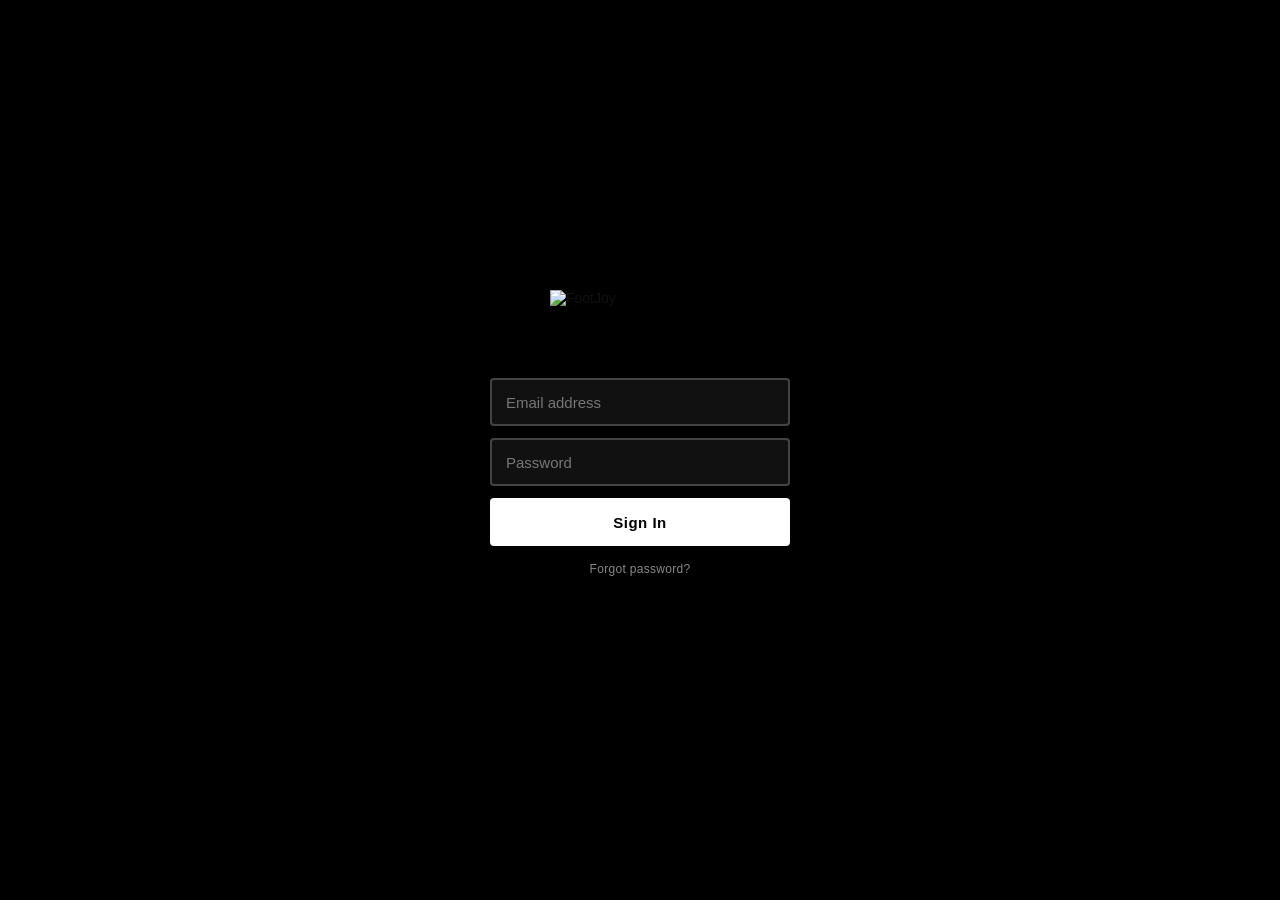
==== cloudflare-deploy/index.html @ d802c677 "major update" ====
<!DOCTYPE html>
<html lang="en">
<head>
<meta charset="UTF-8">
<meta name="viewport" content="width=device-width, initial-scale=1.0">
<meta http-equiv="Content-Security-Policy" content="
  default-src 'none';
  script-src  'self' https://cdn.jsdelivr.net https://cdnjs.cloudflare.com;
  style-src   'self' 'unsafe-inline' https://fonts.googleapis.com;
  font-src    https://fonts.gstatic.com;
  img-src     'self' https://mlwzpgtdgfaczgxipbsq.supabase.co data:;
  connect-src 'self' https://mlwzpgtdgfaczgxipbsq.supabase.co;
  object-src  'none';
  base-uri    'self';
  form-action 'self';
">
<meta http-equiv="X-Frame-Options" content="DENY">
<meta http-equiv="X-Content-Type-Options" content="nosniff">
<meta name="referrer" content="strict-origin-when-cross-origin">
<title>FootJoy Curate</title>
<script src="https://cdnjs.cloudflare.com/ajax/libs/xlsx/0.18.5/xlsx.full.min.js" integrity="sha384-vtjasyidUo0kW94K5MXDXntzOJpQgBKXmE7e2Ga4LG0skTTLeBi97eFAXsqewJjw" crossorigin="anonymous"></script>
<script src="https://cdn.jsdelivr.net/npm/@supabase/supabase-js@2.103.3/dist/umd/supabase.min.js" integrity="sha384-Y1tzkgTMv0NgNIkhIaJiI9rqNrOLfosToPr6Bzp4XVIOvF1BUd7mNlUVPpo6G8lL" crossorigin="anonymous"></script>
<script src="supabase-init.js"></script>
<!-- jspdf + html2canvas removed: now using window.print() for vector PDF output -->
<style>
  @import url('https://fonts.googleapis.com/css2?family=Barlow+Condensed:wght@300;400;500;600;700;800&family=Barlow:wght@300;400;500;600;700&family=Playfair+Display:wght@400;500;600;700&display=swap');

  :root {
    --fj-black:   #111111;
    --fj-navy:    #000000;
    --fj-navy-dk: #000000;
    --fj-gold:    #c8a84b;
    --fj-gold-lt: #f5edda;
    --fj-red:     #c0272d;
    --fj-mid:     #6b7280;
    --fj-light:   #f9fafb;
    --fj-border:  #e5e7eb;
    --fj-hover:   #f3f6ff;
    --fj-green:   #166534;
    --fj-card-shadow: 0 1px 3px rgba(0,0,0,0.07), 0 4px 12px rgba(0,0,0,0.05);
    --fj-card-shadow-hover: 0 4px 12px rgba(0,0,0,0.12), 0 8px 24px rgba(0,0,0,0.07);
    --radius: 2px;
  }

  * { box-sizing: border-box; margin: 0; padding: 0; }

  body {
    font-family: 'Barlow', sans-serif;
    background: #f3f4f6;
    color: var(--fj-black);
    font-size: 14px;
    min-height: 100vh;
    padding-bottom: 100px;
  }

  /* ── HEADER ── */
  .header {
    background: #000;
    position: sticky;
    top: 0;
    z-index: 100;
    box-shadow: 0 1px 0 rgba(255,255,255,0.06), 0 4px 24px rgba(0,0,0,0.25);
  }

  .header-inner {
    max-width: 1680px;
    margin: 0 auto;
    display: flex;
    align-items: center;
    justify-content: space-between;
    padding: 0 32px;
    height: 64px;
  }

  .fj-logo {
    display: flex;
    align-items: center;
    gap: 14px;
  }

  .fj-logo-text {
    font-family: 'Barlow Condensed', sans-serif;
    font-weight: 700;
    font-size: 18px;
    color: white;
    letter-spacing: 3px;
    text-transform: uppercase;
    line-height: 1;
  }

  .header-title {
    text-align: center;
    flex: 1;
  }

  .header-title h1 {
    font-family: 'Barlow Condensed', sans-serif;
    font-size: 14px;
    font-weight: 600;
    color: rgba(255,255,255,0.9);
    letter-spacing: 5px;
    text-transform: uppercase;
  }

  .header-actions {
    display: flex;
    gap: 8px;
  }

  .header-home-btn {
    display: flex; align-items: center;
    background: none; border: none; cursor: pointer;
    padding: 0; opacity: 0.85; transition: opacity 0.2s;
  }
  .header-home-btn:hover { opacity: 1; }
  .header-home-btn img { height: 22px; width: auto; display: block; }

  /* ── BUTTONS ── */
  .btn {
    font-family: 'Barlow Condensed', sans-serif;
    font-weight: 600;
    letter-spacing: 2px;
    text-transform: uppercase;
    font-size: 12px;
    padding: 9px 20px;
    border: none;
    cursor: pointer;
    transition: all 0.18s;
    display: flex;
    align-items: center;
    gap: 7px;
    border-radius: var(--radius);
  }

  .btn-gold {
    background: var(--fj-gold);
    color: var(--fj-navy);
  }

  .btn-gold:hover {
    background: #d4b455;
    box-shadow: 0 2px 8px rgba(200,168,75,0.35);
  }

  .btn-outline {
    background: transparent;
    color: rgba(255,255,255,0.85);
    border: 1px solid rgba(255,255,255,0.22);
  }

  .btn-outline:hover {
    background: rgba(255,255,255,0.08);
    border-color: rgba(255,255,255,0.4);
  }

  .btn-outline-dark {
    background: transparent;
    color: var(--fj-navy);
    border: 1.5px solid var(--fj-navy);
  }

  .btn-outline-dark:hover {
    background: var(--fj-navy);
    color: white;
  }

  .btn-navy {
    background: var(--fj-navy);
    color: white;
    border-radius: var(--radius);
  }

  .btn-navy:hover {
    background: var(--fj-navy-dk);
  }

  .btn-ghost {
    background: transparent;
    color: var(--fj-mid);
    border: 1px solid var(--fj-border);
    border-radius: var(--radius);
  }

  .btn-ghost:hover {
    background: var(--fj-light);
  }

  /* ── MAIN ── */
  .main {
    max-width: 1680px;
    margin: 0 auto;
    padding: 28px 24px;
  }

  /* ── ORDER INFO PANEL ── */
  .order-info-panel {
    background: white;
    border: 1px solid var(--fj-border);
    border-radius: var(--radius);
    box-shadow: var(--fj-card-shadow);
    padding: 22px 28px;
    margin-bottom: 16px;
    display: grid;
    grid-template-columns: 1fr 1fr 1fr 1fr;
    gap: 20px;
  }

  .order-info-panel h2 {
    grid-column: 1 / -1;
    font-family: 'Barlow Condensed', sans-serif;
    font-size: 10px;
    font-weight: 700;
    letter-spacing: 3.5px;
    text-transform: uppercase;
    color: var(--fj-mid);
    padding-bottom: 14px;
    border-bottom: 1px solid var(--fj-border);
    display: flex;
    justify-content: space-between;
    align-items: center;
    margin-bottom: 2px;
  }

  .field-group {
    display: flex;
    flex-direction: column;
  }

  .field-group label {
    display: block;
    font-size: 9px;
    font-weight: 700;
    letter-spacing: 2px;
    text-transform: uppercase;
    color: var(--fj-mid);
    margin-bottom: 6px;
  }

  .field-group input,
  .field-group select {
    width: 100%;
    padding: 9px 12px;
    border: 1px solid var(--fj-border);
    border-radius: var(--radius);
    font-family: 'Barlow', sans-serif;
    font-size: 13px;
    color: var(--fj-black);
    outline: none;
    background: white;
    transition: border-color 0.15s;
  }

  .field-group input:focus,
  .field-group select:focus {
    border-color: var(--fj-navy);
    box-shadow: 0 0 0 2px rgba(26,39,68,0.08);
  }

  /* ── ACCOUNT AUTOCOMPLETE ── */
  .ac-wrap {
    position: relative;
  }

  .ac-dropdown {
    position: absolute;
    z-index: 1000;
    top: 100%;
    left: 0;
    right: 0;
    background: white;
    border: 1px solid var(--fj-navy);
    border-top: none;
    border-radius: 0 0 var(--radius) var(--radius);
    box-shadow: 0 8px 24px rgba(0,0,0,0.12);
    max-height: 260px;
    overflow-y: auto;
    margin: 0;
    padding: 0;
    list-style: none;
    display: none;
  }

  .ac-dropdown.visible {
    display: block;
  }

  .ac-dropdown li {
    padding: 9px 12px;
    cursor: pointer;
    border-bottom: 1px solid var(--fj-border);
    font-family: 'Barlow', sans-serif;
    font-size: 13px;
    display: flex;
    align-items: center;
    gap: 8px;
    overflow: hidden;
  }

  .ac-dropdown li:last-child {
    border-bottom: none;
  }

  .ac-dropdown li:hover,
  .ac-dropdown li.ac-active {
    background: var(--fj-navy);
    color: white;
  }

  .ac-name {
    flex: 1;
    overflow: hidden;
    text-overflow: ellipsis;
    white-space: nowrap;
  }

  .ac-sub {
    font-size: 10px;
    color: var(--fj-mid);
    flex-shrink: 0;
    white-space: nowrap;
  }

  .ac-dropdown li:hover .ac-sub,
  .ac-dropdown li.ac-active .ac-sub {
    color: rgba(255,255,255,0.65);
  }

  /* ── INLINE ORDER DATE + PRICING ── */
  .order-date-label {
    font-size: 10px;
    font-weight: 700;
    letter-spacing: 1.5px;
    text-transform: uppercase;
    color: var(--fj-mid);
    padding-right: 16px;
    border-right: 1px solid var(--fj-border);
    margin-right: 8px;
  }

  .pricing-inline {
    display: flex;
    align-items: center;
    gap: 8px;
    font-weight: 700;
    letter-spacing: 2px;
  }

  .pricing-inline select {
    padding: 3px 8px;
    border: 1px solid var(--fj-border);
    border-radius: var(--radius);
    background: white;
    font-size: 10px;
    font-family: 'Barlow Condensed', sans-serif;
    font-weight: 600;
    letter-spacing: 1.5px;
    color: var(--fj-mid);
    cursor: pointer;
    text-transform: uppercase;
  }

  .pricing-inline select:focus {
    outline: none;
    border-color: var(--fj-navy);
  }

  .global-cresting-wrap {
    display: flex;
    flex-direction: column;
    gap: 6px;
    margin-left: 8px;
    padding-left: 8px;
    border-left: 1px solid var(--fj-border);
  }

  .global-cresting-top {
    display: flex;
    align-items: center;
    gap: 6px;
  }

  .global-cresting-settings {
    display: none;
    align-items: center;
    flex-wrap: wrap;
    gap: 8px;
    padding-top: 4px;
    border-top: 1px solid var(--fj-border);
  }

  .global-cresting-settings.visible {
    display: flex;
  }

  .global-cresting-field {
    display: flex;
    align-items: center;
    gap: 5px;
  }

  .btn-apply-cresting {
    font-family: 'Barlow Condensed', sans-serif;
    font-size: 10px;
    font-weight: 700;
    letter-spacing: 1.5px;
    text-transform: uppercase;
    padding: 4px 10px;
    background: var(--fj-navy);
    color: white;
    border: none;
    border-radius: var(--radius);
    cursor: pointer;
    white-space: nowrap;
  }

  .btn-apply-cresting:hover {
    background: #1a2d5a;
  }

  .global-cresting-label {
    font-family: 'Barlow Condensed', sans-serif;
    font-size: 10px;
    font-weight: 600;
    letter-spacing: 1.5px;
    text-transform: uppercase;
    color: var(--fj-mid);
    white-space: nowrap;
  }

  .subsection-logo-toggle {
    font-size: 10px;
    padding: 3px 6px;
    letter-spacing: 0.5px;
    min-width: 34px;
    width: auto;
    margin-left: 0;
  }

  /* ── TAB BAR ── */
  .tab-bar {
    background: white;
    border: 1px solid var(--fj-border);
    border-radius: var(--radius);
    display: flex;
    gap: 0;
    margin-bottom: 16px;
    box-shadow: var(--fj-card-shadow);
    overflow: hidden;
    position: sticky;
    top: 64px;
    z-index: 90;
  }

  .tab-btn {
    flex: 1;
    padding: 14px 16px;
    border: none;
    background: white;
    color: var(--fj-mid);
    font-family: 'Barlow Condensed', sans-serif;
    font-size: 11px;
    font-weight: 600;
    letter-spacing: 2px;
    text-transform: uppercase;
    cursor: pointer;
    border-bottom: 3px solid transparent;
    transition: all 0.18s;
  }

  .tab-btn:hover {
    background: var(--fj-light);
    color: var(--fj-navy);
  }

  .tab-btn.active {
    color: var(--fj-navy);
    border-bottom-color: var(--fj-navy);
    background: var(--fj-light);
  }

  .tab-btn-program {
    color: var(--fj-green);
  }
  .tab-btn-program.active {
    color: var(--fj-green);
    border-bottom-color: var(--fj-green);
    background: #f0faf2;
  }

  .program-threshold-msg {
    animation: pulse-threshold 2s infinite;
  }
  @keyframes pulse-threshold {
    0%, 100% { opacity: 1; }
    50% { opacity: 0.7; }
  }

  .btn-my-selections {
    background: white;
    color: var(--fj-navy);
    border: 1px solid var(--fj-border);
    padding: 14px 20px;
    font-family: 'Barlow Condensed', sans-serif;
    font-size: 11px;
    font-weight: 600;
    letter-spacing: 2px;
    text-transform: uppercase;
    cursor: pointer;
    transition: all 0.18s;
    flex-shrink: 0;
  }

  .btn-my-selections:hover {
    background: var(--fj-light);
  }

  .btn-my-selections.active {
    background: var(--fj-navy);
    color: white;
  }

  /* ── COLLECTIONS CONTAINER ── */
  .collections-container {
    margin-bottom: 16px;
  }

  .collection {
    background: white;
    border: 1px solid var(--fj-border);
    border-radius: var(--radius);
    margin-bottom: 12px;
    box-shadow: var(--fj-card-shadow);
    overflow: hidden;
  }

  .collection-header {
    padding: 16px;
    background: var(--fj-light);
    border-bottom: 1px solid var(--fj-border);
    cursor: pointer;
    display: flex;
    align-items: center;
    justify-content: space-between;
    transition: background 0.18s;
  }

  .collection-header:hover {
    background: #f0f1f5;
  }

  .collection-header-left {
    display: flex;
    align-items: center;
    gap: 12px;
    flex: 1;
  }

  .collection-toggle-icon {
    display: inline-block;
    transition: transform 0.18s;
  }

  .collection-toggle-icon.closed {
    transform: rotate(-90deg);
  }

  .collection-name {
    font-family: 'Barlow Condensed', sans-serif;
    font-weight: 700;
    font-size: 18px;
    letter-spacing: 2px;
    text-transform: uppercase;
    color: var(--fj-navy);
  }

  .collection-stats {
    font-size: 11px;
    color: var(--fj-mid);
    margin-left: auto;
    display: flex;
    align-items: center;
    gap: 10px;
  }

  .subsection-logo-wrap {
    display: flex;
    align-items: center;
    gap: 5px;
    padding-left: 10px;
    border-left: 1px solid var(--fj-border);
  }

  .subsection-logo-label {
    font-family: 'Barlow Condensed', sans-serif;
    font-size: 10px;
    font-weight: 600;
    letter-spacing: 1.5px;
    text-transform: uppercase;
    color: var(--fj-mid);
    white-space: nowrap;
  }

  .collection-body {
    padding: 20px;
    display: none;
  }

  .collection-body.open {
    display: block;
  }

  /* ── PRODUCT GRID ── */
  .product-grid {
    display: grid;
    grid-template-columns: repeat(auto-fill, minmax(220px, 1fr));
    gap: 16px;
  }

  .product-card {
    background: white;
    border: 1px solid var(--fj-border);
    border-radius: var(--radius);
    padding: 12px;
    cursor: pointer;
    transition: all 0.18s;
  }

  .product-card:hover {
    border-color: var(--fj-navy);
    box-shadow: var(--fj-card-shadow-hover);
  }

  .product-card.selected {
    border-color: var(--fj-navy);
    background: var(--fj-hover);
  }

  .product-image {
    width: 100%;
    aspect-ratio: 1 / 1;
    background: var(--fj-light);
    border-radius: var(--radius);
    margin-bottom: 10px;
    overflow: hidden;
  }

  .product-image img {
    width: 100%;
    height: 100%;
    object-fit: contain;
    object-position: center;
    display: block;
  }

  .product-badge {
    display: inline-block;
    font-size: 8px;
    font-weight: 700;
    letter-spacing: 1px;
    text-transform: uppercase;
    padding: 3px 6px;
    border-radius: 2px;
    margin-right: 4px;
  }

  .product-badge.new {
    background: var(--fj-red);
    color: white;
  }

  .product-badge.topseller {
    background: var(--fj-gold);
    color: var(--fj-navy);
  }

  .product-badge.soldout {
    background: #1e293b;
    color: #fff;
  }

  .product-card.sold-out {
    opacity: 0.5;
    pointer-events: none;
    position: relative;
  }
  .product-card.sold-out .product-image {
    filter: grayscale(100%);
  }
  .product-card.sold-out .size-btn {
    background: #f1f5f9;
    color: #cbd5e1;
    border-color: #e2e8f0;
  }
  .product-card.sold-out .card-actions,
  .product-card.sold-out .cresting-section,
  .product-card.sold-out .delivery-select-wrap {
    display: none !important;
  }

  .product-badge.regular {
    background: transparent;
    color: var(--fj-mid);
    border: 1px solid var(--fj-border);
  }

  .product-name {
    font-weight: 700;
    font-size: 12px;
    margin-bottom: 4px;
    color: var(--fj-navy);
  }

  .product-sku {
    font-size: 9px;
    color: var(--fj-mid);
    letter-spacing: 0.5px;
    margin-left: auto;
  }

  .product-details {
    font-size: 10px;
    color: var(--fj-mid);
    margin-bottom: 8px;
  }

  .product-price {
    font-weight: 700;
    font-size: 13px;
    color: var(--fj-navy);
    margin-bottom: 10px;
    display: flex;
    align-items: baseline;
    gap: 8px;
  }

  .product-rrp {
    font-weight: 400;
    font-size: 11px;
    color: var(--fj-mid);
  }

  /* ── SIZE BUTTONS ── */
  .size-buttons {
    display: flex;
    flex-wrap: nowrap;
    gap: 5px;
    margin-bottom: 10px;
    width: 100%;
  }

  .size-col {
    display: flex;
    flex-direction: column;
    align-items: center;
    gap: 4px;
    flex: 1;
    min-width: 0;
  }

  .size-label {
    font-size: 9px;
    font-weight: 700;
    letter-spacing: 0.5px;
    text-transform: uppercase;
    color: var(--fj-mid);
    white-space: nowrap;
  }

  .size-btn {
    width: 100%;
    padding: 8px 2px;
    border: 1px solid var(--fj-border);
    border-radius: var(--radius);
    background: white;
    color: var(--fj-mid);
    font-size: 11px;
    font-weight: 600;
    cursor: pointer;
    transition: all 0.15s;
    text-align: center;
    min-width: 0;
    -webkit-touch-callout: none;
    -webkit-user-select: none;
    user-select: none;
    position: relative;
  }

  .size-btn:hover {
    border-color: var(--fj-navy);
    background: var(--fj-light);
  }

  .size-btn.active {
    background: var(--fj-green);
    color: white;
    border-color: var(--fj-green);
  }

  /* Qty direct-entry popup */
  .qty-popup-overlay {
    position: fixed; inset: 0; z-index: 100000;
    background: rgba(0,0,0,0.4);
    display: flex; align-items: center; justify-content: center;
  }
  .qty-popup {
    background: #fff; border-radius: 14px;
    padding: 20px 24px; min-width: 220px;
    box-shadow: 0 12px 40px rgba(0,0,0,0.25);
    text-align: center;
  }
  .qty-popup-title {
    font-size: 13px; font-weight: 700; color: var(--fj-navy);
    margin-bottom: 4px;
  }
  .qty-popup-subtitle {
    font-size: 11px; color: var(--fj-mid);
    margin-bottom: 16px;
  }
  .qty-popup-input {
    width: 80px; height: 48px; border: 2px solid var(--fj-green);
    border-radius: 10px; font-size: 24px; font-weight: 700;
    text-align: center; color: var(--fj-navy); outline: none;
    -moz-appearance: textfield;
  }
  .qty-popup-input::-webkit-outer-spin-button,
  .qty-popup-input::-webkit-inner-spin-button {
    -webkit-appearance: none; margin: 0;
  }
  .qty-popup-actions {
    display: flex; gap: 10px; justify-content: center;
    margin-top: 16px;
  }
  .qty-popup-actions button {
    padding: 8px 20px; border-radius: 8px; border: none;
    font-size: 13px; font-weight: 600; cursor: pointer;
    font-family: inherit;
  }
  .qty-popup-cancel {
    background: #f1f5f9; color: var(--fj-mid);
  }
  .qty-popup-save {
    background: var(--fj-green); color: #fff;
  }
  .qty-popup-save:hover { opacity: 0.9; }

  /* Exit confirmation modal */
  .exit-overlay {
    position: fixed; inset: 0; z-index: 999999;
    background: rgba(0,0,0,0.65);
    display: flex; align-items: center; justify-content: center;
  }
  .exit-modal {
    background: #fff; border-radius: 16px;
    padding: 32px 36px; max-width: 380px; width: 90%;
    text-align: center;
  }
  .exit-modal h3 {
    font-size: 18px; font-weight: 700; color: var(--fj-navy);
    margin: 0 0 8px;
  }
  .exit-modal p {
    color: var(--fj-mid); font-size: 13px;
    margin: 0 0 28px; line-height: 1.5;
  }
  .exit-actions {
    display: flex; flex-direction: column; gap: 10px;
  }
  .exit-actions button {
    width: 100%; padding: 12px; border-radius: 10px;
    border: none; font-size: 14px; font-weight: 600;
    cursor: pointer; font-family: inherit;
  }
  .btn-exit-save {
    background: var(--fj-green); color: #fff;
  }
  .btn-exit-save:hover { opacity: 0.9; }
  .btn-exit-discard {
    background: #fee2e2; color: #dc2626;
  }
  .btn-exit-discard:hover { background: #fecaca; }
  .btn-exit-cancel {
    background: #f1f5f9; color: var(--fj-mid);
  }
  .btn-exit-cancel:hover { background: #e2e8f0; }

  /* Decrement hint on active buttons */
  .size-btn.active::after {
    content: '';
    position: absolute; bottom: 0; left: 50%;
    transform: translateX(-50%);
    width: 16px; height: 3px;
    background: rgba(255,255,255,0.4);
    border-radius: 2px;
  }

  /* ── DELIVERY BADGE (accordion header) ── */
  .delivery-badge {
    font-size: 11px;
    font-weight: 700;
    letter-spacing: 1px;
    text-transform: uppercase;
    color: var(--fj-navy);
    background: var(--fj-light);
    border: 1px solid var(--fj-border);
    border-radius: 20px;
    padding: 3px 10px;
  }

  /* ── DELIVERY MONTH SELECT (product card) ── */
  .delivery-select-wrap {
    display: flex;
    align-items: center;
    gap: 8px;
    margin-bottom: 8px;
  }

  .delivery-select-label {
    font-size: 10px;
    font-weight: 700;
    letter-spacing: 1.5px;
    text-transform: uppercase;
    color: var(--fj-mid);
    white-space: nowrap;
  }

  .delivery-select {
    flex: 1;
    padding: 5px 8px;
    font-size: 12px;
    font-family: 'Barlow Condensed', sans-serif;
    border: 1px solid var(--fj-border);
    border-radius: var(--radius);
    background: white;
    color: var(--fj-navy);
    cursor: pointer;
  }

  .delivery-select:focus {
    outline: none;
    border-color: var(--fj-navy);
  }

  /* ── EMBROIDERY ── */
  .cresting-section {
    margin-top: 10px;
    padding-top: 10px;
    border-top: 1px solid var(--fj-border);
    display: flex;
    flex-direction: column;
    gap: 8px;
  }

  .cresting-row {
    display: flex;
    gap: 8px;
  }

  .cresting-field {
    flex: 1;
    display: flex;
    flex-direction: column;
    gap: 4px;
  }

  .cresting-label {
    font-size: 9px;
    font-weight: 700;
    letter-spacing: 1.5px;
    text-transform: uppercase;
    color: var(--fj-mid);
  }

  .cresting-select {
    padding: 5px 7px;
    font-size: 11px;
    font-family: 'Barlow Condensed', sans-serif;
    border: 1px solid var(--fj-border);
    border-radius: var(--radius);
    background: white;
    color: var(--fj-navy);
    cursor: pointer;
    width: 100%;
  }

  .cresting-select:focus {
    outline: none;
    border-color: var(--fj-navy);
  }

  .cresting-select.cresting-active {
    background: var(--fj-navy);
    color: white;
    border-color: var(--fj-navy);
  }

  .cresting-toggle {
    padding: 5px 10px;
    font-size: 11px;
    font-family: 'Barlow Condensed', sans-serif;
    border: 1px solid var(--fj-border);
    border-radius: var(--radius);
    background: white;
    color: var(--fj-mid);
    cursor: pointer;
    width: 100%;
    text-align: center;
    letter-spacing: 0.5px;
    transition: background 0.15s, color 0.15s, border-color 0.15s;
  }

  .cresting-toggle:hover {
    border-color: var(--fj-navy);
    color: var(--fj-navy);
  }

  .cresting-toggle.cresting-active {
    background: var(--fj-navy);
    color: white;
    border-color: var(--fj-navy);
  }

  .cresting-row-full {
    width: 100%;
  }

  .cresting-instructions {
    width: 100%;
    padding: 5px 7px;
    font-size: 11px;
    font-family: 'Barlow Condensed', sans-serif;
    border: 1px solid var(--fj-border);
    border-radius: var(--radius);
    background: white;
    color: var(--fj-navy);
    resize: none;
    box-sizing: border-box;
  }

  .cresting-instructions:focus {
    outline: none;
    border-color: var(--fj-navy);
  }

  /* ── CARD ACTION BUTTONS ── */
  .card-actions {
    display: flex;
    gap: 6px;
    margin-top: 8px;
  }

  .btn-add-all {
    flex: 1;
    padding: 6px 8px;
    font-family: 'Barlow Condensed', sans-serif;
    font-size: 10px;
    font-weight: 600;
    letter-spacing: 1px;
    text-transform: uppercase;
    background: var(--fj-navy);
    color: white;
    border: none;
    border-radius: var(--radius);
    cursor: pointer;
    transition: all 0.15s;
  }

  .btn-add-all:hover {
    background: var(--fj-navy-dk);
  }

  .btn-clear-card {
    padding: 6px 12px;
    font-family: 'Barlow Condensed', sans-serif;
    font-size: 10px;
    font-weight: 600;
    letter-spacing: 1px;
    text-transform: uppercase;
    background: transparent;
    color: var(--fj-mid);
    border: 1px solid var(--fj-border);
    border-radius: var(--radius);
    cursor: pointer;
    transition: all 0.15s;
  }

  .btn-clear-card:hover {
    background: var(--fj-light);
    border-color: var(--fj-red);
    color: var(--fj-red);
  }

  /* ── FOOTER ── */
  /* ── CUSTOMER INSIGHT POPUP ── */
  .ci-overlay {
    position: fixed; inset: 0; background: rgba(0,0,0,0.5);
    z-index: 9990; display: none; align-items: center; justify-content: center;
    backdrop-filter: blur(3px);
  }
  .ci-overlay.active { display: flex; }
  .ci-card {
    background: #fff; border-radius: 16px; width: 540px; max-width: 92vw;
    box-shadow: 0 20px 60px rgba(0,0,0,0.25); overflow: hidden;
    animation: ciSlideUp 0.25s ease; position: relative;
  }
  @keyframes ciSlideUp {
    from { opacity: 0; transform: translateY(20px); }
    to   { opacity: 1; transform: translateY(0); }
  }
  .ci-header {
    display: flex; align-items: center; gap: 16px;
    padding: 24px 28px 20px; border-bottom: 1px solid #eee;
  }
  .ci-header-text { flex: 1; }
  .ci-customer-name {
    font-family: 'Barlow Condensed', sans-serif; font-size: 22px;
    font-weight: 700; color: #0a1628; line-height: 1.2;
  }
  .ci-group-label {
    font-size: 12px; font-weight: 600; color: #6b7a99;
    letter-spacing: 0.5px; margin-top: 4px;
  }
  .ci-group-logo {
    width: 100px; height: 100px; object-fit: contain; border-radius: 10px;
    border: 1px solid #eee; flex-shrink: 0;
  }
  .ci-body { padding: 24px 28px 28px; }
  .ci-comparison {
    display: grid; grid-template-columns: 1fr 1fr; gap: 20px;
  }
  .ci-col-title {
    font-family: 'Barlow Condensed', sans-serif; font-size: 11px;
    font-weight: 700; letter-spacing: 1.5px; text-transform: uppercase;
    color: #6b7a99; margin-bottom: 12px; padding-bottom: 8px;
    border-bottom: 2px solid #eee;
  }
  .ci-big-number {
    font-family: 'Barlow Condensed', sans-serif; font-size: 32px;
    font-weight: 700; color: #0a1628; line-height: 1; margin-bottom: 12px;
  }
  .ci-breakdown { list-style: none; padding: 0; margin: 0; }
  .ci-breakdown li {
    display: flex; justify-content: space-between; align-items: center;
    padding: 5px 0; font-size: 13px; color: #6b7a99;
    border-bottom: 1px solid #f4f4f4;
  }
  .ci-breakdown li:last-child { border-bottom: none; }
  .ci-breakdown li span:last-child {
    font-family: 'Barlow Condensed', sans-serif; font-weight: 600;
    font-size: 15px; color: #0a1628;
  }
  .ci-close {
    position: absolute; top: 16px; right: 20px; background: none;
    border: none; font-size: 20px; color: #999; cursor: pointer;
    width: 32px; height: 32px; display: flex; align-items: center;
    justify-content: center; border-radius: 8px; transition: background 0.15s;
  }
  .ci-close:hover { background: #f0f0f0; color: #333; }

  /* ── PARTNER TIER PROGRESS ── */
  .ci-partner-section {
    margin-top: 20px; padding-top: 20px;
    border-top: 1px solid #eee;
  }
  .ci-partner-title {
    font-family: 'Barlow Condensed', sans-serif; font-size: 11px;
    font-weight: 700; letter-spacing: 1.5px; text-transform: uppercase;
    color: #6b7a99; margin-bottom: 12px;
  }
  .ci-tier-bar {
    display: flex; gap: 3px; height: 10px; border-radius: 6px;
    overflow: hidden; margin-bottom: 8px;
  }
  .ci-tier-segment {
    flex: 1; height: 100%; border-radius: 0;
    transition: opacity 0.3s;
  }
  .ci-tier-segment.inactive { background: #e5e7eb; }
  .ci-tier-segment.tier-0  { background: #9ca3af; } /* Non Partner — gray */
  .ci-tier-segment.tier-1  { background: #7dc4e0; } /* Pre Book — light blue */
  .ci-tier-segment.tier-2  { background: #3a8fc0; } /* Apparel — mid blue */
  .ci-tier-segment.tier-3  { background: #1a5f7a; } /* Premium — dark teal */
  .ci-tier-labels {
    display: flex; gap: 3px; margin-bottom: 10px;
  }
  .ci-tier-label {
    flex: 1; text-align: center; font-size: 9px;
    font-family: 'Barlow Condensed', sans-serif;
    font-weight: 600; letter-spacing: 0.3px; text-transform: uppercase;
    color: #9ca3af; line-height: 1.3;
    transition: color 0.3s, font-weight 0.3s;
  }
  .ci-tier-label.active { color: #0a1628; font-weight: 700; }
  .ci-tier-badge {
    display: inline-flex; align-items: center; gap: 8px;
    padding: 7px 12px; border-radius: 20px; font-size: 12px;
    font-family: 'Barlow Condensed', sans-serif; font-weight: 700;
    letter-spacing: 0.5px; text-transform: uppercase; margin-bottom: 6px;
  }
  .ci-tier-badge.tier-0 { background: #f3f4f6; color: #6b7a99; }
  .ci-tier-badge.tier-1 { background: #e0f2fc; color: #1a7aab; }
  .ci-tier-badge.tier-2 { background: #cce8f6; color: #1a5f7a; }
  .ci-tier-badge.tier-3 { background: #0a1628; color: #fff; }
  .ci-tier-next {
    font-size: 11px; color: #6b7a99; margin-top: 4px;
  }
  .ci-tier-next strong { color: #0a1628; }

  .footer {
    position: fixed;
    bottom: 0;
    left: 0;
    right: 0;
    background: #000;
    border-top: 1px solid var(--fj-border);
    padding: 12px 24px;
    display: flex;
    align-items: center;
    justify-content: space-between;
    gap: 16px;
    height: 80px;
    z-index: 50;
  }

  .footer-left {
    display: flex;
    gap: 20px;
    color: white;
    flex: 1;
  }

  .footer-stat {
    text-align: left;
  }

  .footer-stat-label {
    font-size: 8px;
    font-weight: 700;
    letter-spacing: 1.5px;
    text-transform: uppercase;
    color: rgba(255,255,255,0.6);
  }

  .footer-stat-value {
    font-family: 'Barlow Condensed', sans-serif;
    font-size: 18px;
    font-weight: 700;
    color: white;
    line-height: 1;
  }

  .footer-actions {
    display: flex;
    gap: 8px;
  }

  .btn-fs {
    font-size: 18px;
    padding: 0 10px;
    min-width: 40px;
    display: flex;
    align-items: center;
    justify-content: center;
  }

  .btn-submit {
    background: var(--fj-gold);
    color: var(--fj-navy);
    padding: 10px 24px;
    border: none;
    border-radius: var(--radius);
    font-family: 'Barlow Condensed', sans-serif;
    font-weight: 700;
    letter-spacing: 2px;
    text-transform: uppercase;
    font-size: 12px;
    cursor: pointer;
    transition: all 0.18s;
  }

  .btn-submit:hover {
    background: #d4b455;
    box-shadow: 0 2px 8px rgba(200,168,75,0.35);
  }

  /* ── TOAST NOTIFICATION ── */
  .toast-notification {
    position: fixed;
    bottom: 100px;
    left: 50%;
    transform: translateX(-50%) translateY(20px);
    background: #166534;
    color: #fff;
    padding: 12px 24px;
    border-radius: 8px;
    font-size: 14px;
    font-weight: 500;
    box-shadow: 0 4px 16px rgba(0,0,0,0.25);
    z-index: 9999;
    opacity: 0;
    transition: opacity 0.3s ease, transform 0.3s ease;
    pointer-events: none;
    text-align: center;
    max-width: 90vw;
  }
  .toast-notification.visible {
    opacity: 1;
    transform: translateX(-50%) translateY(0);
  }
  .toast-notification.toast-error {
    background: #991b1b;
  }

  /* ── MY SELECTIONS PANEL ── */
  .my-selections-panel {
    display: none;
    margin-bottom: 16px;
  }

  .my-selections-panel.active {
    display: block;
  }

  .ms-empty {
    color: #6b7280;
    text-align: center;
    padding: 40px;
    background: white;
    border: 1px solid var(--fj-border);
    border-radius: var(--radius);
  }

  /* Month accordion group */
  .ms-month-group {
    background: white;
    border: 1px solid var(--fj-border);
    border-radius: var(--radius);
    margin-bottom: 12px;
    overflow: hidden;
  }

  .ms-month-header {
    display: flex;
    justify-content: space-between;
    align-items: center;
    padding: 14px 20px;
    cursor: pointer;
    background: white;
    user-select: none;
    transition: background 0.15s;
  }

  .ms-month-header:hover {
    background: var(--fj-light);
  }

  .ms-month-header-left {
    display: flex;
    align-items: center;
    gap: 10px;
  }

  .ms-toggle-icon {
    font-size: 11px;
    color: var(--fj-navy);
    transition: transform 0.2s;
  }

  .ms-toggle-icon.closed {
    transform: rotate(-90deg);
  }

  .ms-month-name {
    font-family: 'Barlow Condensed', sans-serif;
    font-weight: 700;
    font-size: 14px;
    letter-spacing: 2px;
    text-transform: uppercase;
    color: var(--fj-navy);
  }

  .ms-month-meta {
    font-size: 12px;
    color: var(--fj-mid);
    font-family: 'Barlow Condensed', sans-serif;
    letter-spacing: 0.5px;
  }

  .ms-month-body {
    display: none;
    padding: 16px 20px 20px;
    border-top: 1px solid var(--fj-border);
  }

  .ms-month-body.open {
    display: block;
  }

  /* Legacy (unused now but kept for safety) */
  .selection-item button {
    background: none;
    border: none;
    color: var(--fj-red);
    cursor: pointer;
    font-weight: 700;
    font-size: 14px;
  }

  /* ── MODALS ── */
  .modal-overlay {
    position: fixed;
    top: 0;
    left: 0;
    right: 0;
    bottom: 0;
    background: rgba(0,0,0,0.5);
    display: none;
    align-items: center;
    justify-content: center;
    z-index: 2000;
  }

  .modal-overlay.active {
    display: flex;
  }

  .modal-content {
    background: white;
    border-radius: var(--radius);
    padding: 32px;
    max-width: 500px;
    width: 90%;
    max-height: 80vh;
    overflow-y: auto;
  }

  /* ── SUCCESS POPUP ── */
  .success-popup {
    background: #fff;
    border-radius: 12px;
    padding: 40px 36px 32px;
    max-width: 420px;
    width: 90%;
    text-align: center;
    box-shadow: 0 20px 60px rgba(0,0,0,0.3);
    animation: successPopIn 0.35s cubic-bezier(0.34, 1.56, 0.64, 1);
  }
  @keyframes successPopIn {
    from { opacity: 0; transform: scale(0.9) translateY(10px); }
    to   { opacity: 1; transform: scale(1) translateY(0); }
  }
  .success-popup-icon {
    width: 56px;
    height: 56px;
    border-radius: 50%;
    background: var(--fj-green);
    color: #fff;
    font-size: 28px;
    font-weight: 700;
    display: flex;
    align-items: center;
    justify-content: center;
    margin: 0 auto 20px;
  }
  .success-popup-title {
    font-family: 'Barlow Condensed', sans-serif;
    font-size: 22px;
    font-weight: 700;
    color: var(--fj-black);
    margin-bottom: 8px;
    letter-spacing: 0.5px;
  }
  .success-popup-msg {
    font-size: 13px;
    color: var(--fj-mid);
    line-height: 1.5;
    margin-bottom: 28px;
  }
  .success-popup-actions {
    display: flex;
    flex-direction: column;
    gap: 10px;
  }
  .success-btn {
    display: block;
    width: 100%;
    padding: 12px 20px;
    border-radius: 6px;
    font-family: 'Barlow Condensed', sans-serif;
    font-size: 15px;
    font-weight: 600;
    letter-spacing: 1px;
    text-transform: uppercase;
    cursor: pointer;
    transition: all 0.2s ease;
    border: none;
  }
  .success-btn-primary {
    background: var(--fj-gold);
    color: var(--fj-navy);
  }
  .success-btn-primary:hover {
    background: #d4b455;
    box-shadow: 0 2px 10px rgba(200,168,75,0.4);
  }
  .success-btn-secondary {
    background: var(--fj-navy);
    color: #fff;
  }
  .success-btn-secondary:hover {
    background: #243456;
    box-shadow: 0 2px 10px rgba(26,39,68,0.3);
  }
  .success-btn-ghost {
    background: transparent;
    color: var(--fj-mid);
    border: 1px solid var(--fj-border);
  }
  .success-btn-ghost:hover {
    background: #f3f4f6;
    color: var(--fj-black);
  }

  /* ── REVIEW ORDER MODAL ── */
  .modal-content-review {
    max-width: 960px;
    width: 96%;
    max-height: 90vh;
    height: 90vh;
    padding: 0;
    display: flex;
    flex-direction: column;
    overflow: hidden;
  }

  #review-modal-inner {
    flex: 1;
    display: flex;
    flex-direction: column;
    min-height: 0;
    overflow: hidden;
  }

  .review-modal-header {
    padding: 20px 28px 16px;
    border-bottom: 1px solid var(--fj-border);
    flex-shrink: 0;
  }

  .review-modal-header h2 {
    margin: 0 0 6px;
    font-family: 'Barlow Condensed', sans-serif;
    font-size: 18px;
    font-weight: 700;
    letter-spacing: 2px;
    text-transform: uppercase;
    color: var(--fj-navy);
  }

  .review-order-meta {
    display: flex;
    gap: 20px;
    flex-wrap: wrap;
    font-family: 'Barlow Condensed', sans-serif;
    font-size: 12px;
    color: var(--fj-mid);
    letter-spacing: 0.5px;
  }

  .review-modal-scroll {
    flex: 1;
    overflow-y: auto;
    min-height: 0;
    padding: 0 28px 16px;
  }

  .review-modal-footer {
    padding: 14px 28px;
    border-top: 1px solid var(--fj-border);
    display: flex;
    justify-content: space-between;
    align-items: center;
    gap: 12px;
    flex-shrink: 0;
  }

  .review-modal-footer-right {
    display: flex;
    gap: 12px;
    align-items: center;
  }

  .review-month-heading {
    font-family: 'Barlow Condensed', sans-serif;
    font-size: 13px;
    font-weight: 700;
    letter-spacing: 2px;
    text-transform: uppercase;
    color: var(--fj-navy);
    margin: 22px 0 4px;
    padding-bottom: 4px;
    border-bottom: 2px solid var(--fj-navy);
  }

  .review-subsection-heading {
    font-family: 'Barlow Condensed', sans-serif;
    font-size: 10px;
    letter-spacing: 2px;
    text-transform: uppercase;
    color: var(--fj-mid);
    margin: 12px 0 4px;
  }

  .review-table {
    width: 100%;
    border-collapse: collapse;
    font-size: 12px;
    font-family: 'Barlow Condensed', sans-serif;
    margin-bottom: 4px;
  }

  .review-table th {
    background: var(--fj-navy);
    color: white;
    padding: 5px 10px;
    text-align: left;
    font-size: 10px;
    letter-spacing: 1.5px;
    text-transform: uppercase;
    white-space: nowrap;
  }

  .review-table td {
    padding: 6px 10px;
    vertical-align: top;
    border-bottom: 1px solid var(--fj-border);
  }

  .review-table tbody tr:nth-child(even) td {
    background: var(--fj-light);
  }

  .review-table tfoot td {
    font-weight: 700;
    background: var(--fj-light);
    border-top: 2px solid var(--fj-navy);
    letter-spacing: 1px;
  }

  .review-cresting-note {
    font-size: 10px;
    color: var(--fj-mid);
    margin-top: 2px;
    font-style: italic;
  }

  /* ── REVIEW IMAGE HOVER POPUP ── */
  .review-product-name {
    position: relative;
    display: inline-block;
    cursor: default;
  }

  .review-product-name .review-img-popup {
    display: none;
    position: fixed;
    z-index: 9999;
    width: 240px;
    background: white;
    border: 1px solid var(--fj-border);
    border-radius: 8px;
    box-shadow: 0 8px 32px rgba(0,0,0,0.18);
    overflow: hidden;
    pointer-events: none;
  }

  .review-product-name .review-img-popup img {
    width: 100%;
    height: 240px;
    object-fit: cover;
    display: block;
  }

  .review-product-name .review-img-popup .review-img-popup-label {
    padding: 8px 10px;
    font-size: 11px;
    font-family: 'Barlow Condensed', sans-serif;
    font-weight: 600;
    letter-spacing: 0.5px;
    color: var(--fj-navy);
    border-top: 1px solid var(--fj-border);
    background: var(--fj-light);
  }

  .review-product-name:hover .review-img-popup {
    display: block;
  }

  /* ── RESPONSIVE ── */
  @media (max-width: 1024px) {
    .order-info-panel {
      grid-template-columns: 1fr 1fr;
    }
    .product-grid {
      grid-template-columns: repeat(auto-fill, minmax(200px, 1fr));
    }
  }

  @media (max-width: 768px) {
    .order-info-panel {
      grid-template-columns: 1fr;
    }
    .tab-bar {
      flex-wrap: wrap;
    }
    .footer {
      flex-direction: column;
      height: auto;
      padding: 12px;
    }
    .footer-actions {
      width: 100%;
    }
    .btn-submit {
      width: 100%;
    }
  }

  /* ── SHARE DRAFT MODAL ────────────────────────────────────── */
  .share-draft-form { display: flex; flex-direction: column; gap: 18px; }
  .share-draft-field { display: flex; flex-direction: column; gap: 5px; }
  .share-draft-label {
    font-size: 11px; font-weight: 700; color: var(--fj-mid);
    letter-spacing: 0.8px; text-transform: uppercase;
  }
  .share-draft-input {
    width: 100%; padding: 10px 12px; border: 1.5px solid var(--fj-border);
    border-radius: var(--radius); font-size: 14px; color: var(--fj-black);
    outline: none; box-sizing: border-box; font-family: inherit;
    transition: border-color 0.15s;
  }
  .share-draft-input:focus { border-color: var(--fj-navy); }
  .share-draft-actions { display: flex; gap: 10px; justify-content: flex-end; margin-top: 4px; }
  .share-draft-error { color: #c00; font-size: 12px; min-height: 16px; }
  .share-draft-modal-title {
    font-family: 'Barlow Condensed', sans-serif; font-size: 18px; font-weight: 700;
    letter-spacing: 1.5px; text-transform: uppercase; color: var(--fj-navy);
    margin: 0 0 20px;
  }

  /* ── DRAFT BANNER ─────────────────────────────────────────── */
  #draft-banner {
    display: none; background: #1a3a6b; color: #fff;
    padding: 11px 48px 11px 20px; font-size: 13px; letter-spacing: 0.3px;
    text-align: center; position: relative; flex-shrink: 0;
  }
  #draft-banner.active { display: block; }
  #draft-banner-close {
    position: absolute; right: 14px; top: 50%; transform: translateY(-50%);
    background: none; border: none; color: rgba(255,255,255,0.7); font-size: 20px;
    cursor: pointer; line-height: 1; padding: 0;
  }
  #draft-banner-close:hover { color: #fff; }

  /* ── LOGIN SCREEN ─────────────────────────────────────────── */
  #login-screen {
    position: fixed; inset: 0; background: #000;
    display: flex; flex-direction: column;
    align-items: center; justify-content: center;
    z-index: 99999; transition: opacity 0.5s ease;
  }
  #login-screen.fade-out { opacity: 0; pointer-events: none; }

  /* ── DRAFT LOADING SCREEN ──────────────────────────────── */
  #draft-loading-screen {
    position: fixed; inset: 0; background: #000;
    display: flex; flex-direction: column;
    align-items: center; justify-content: center;
    z-index: 100000;
    transition: opacity 0.5s ease;
  }
  #draft-loading-screen.fade-out { opacity: 0; pointer-events: none; }
  .draft-loading-logo { width: 160px; height: auto; margin-bottom: 32px; }
  .draft-loading-text {
    color: #fff; font-size: 15px; font-weight: 500;
    letter-spacing: 0.3px; margin-bottom: 24px; opacity: 0.85;
  }
  .draft-loading-bar-track {
    width: 220px; height: 4px; background: #333;
    border-radius: 2px; overflow: hidden;
  }
  .draft-loading-bar-fill {
    width: 0%; height: 100%; background: #fff;
    border-radius: 2px;
    animation: draftLoadFill 2.5s ease-in-out forwards;
  }
  @keyframes draftLoadFill {
    0%   { width: 0%; }
    30%  { width: 45%; }
    60%  { width: 70%; }
    80%  { width: 85%; }
    100% { width: 95%; }
  }
  #login-logo {
    width: 180px; height: auto; margin-bottom: 28px;
  }
  #login-title {
    color: #fff; font-size: 16px; font-weight: 600;
    letter-spacing: 0.5px; text-align: center;
    margin-bottom: 44px; max-width: 320px; line-height: 1.4;
  }
  #login-form {
    display: flex; flex-direction: column; align-items: center;
    gap: 12px; width: 100%; max-width: 300px; margin-bottom: 16px;
  }
  .login-field {
    width: 100%; height: 48px; background: #111; border: 2px solid #444;
    border-radius: 4px; color: #fff; font-size: 15px; padding: 0 14px;
    outline: none; transition: border-color 0.2s;
    font-family: inherit;
  }
  .login-field:focus { border-color: #fff; }
  .login-field::placeholder { color: #777; }
  .login-btn {
    width: 100%; height: 48px; background: #fff; color: #000;
    border: none; border-radius: 4px; font-size: 15px; font-weight: 700;
    cursor: pointer; letter-spacing: 0.5px; transition: opacity 0.2s;
    font-family: inherit;
  }
  .login-btn:hover { opacity: 0.85; }
  .login-btn:disabled { opacity: 0.4; cursor: not-allowed; }
  .login-forgot {
    color: #888; font-size: 12px; text-decoration: none;
    letter-spacing: 0.3px; margin-top: 4px;
  }
  .login-forgot:hover { color: #fff; }
  #login-error {
    color: #e05; font-size: 13px; min-height: 18px;
    text-align: center; letter-spacing: 0.3px; max-width: 300px;
  }

  /* ── SEASON LANDING PAGE ──────────────────────────────────── */
  #season-landing {
    position: fixed; inset: 0; background: #0a0f1a;
    display: none; flex-direction: column;
    align-items: center; justify-content: flex-start;
    z-index: 99998; overflow-y: auto;
    padding: 60px 24px 120px;
    transition: opacity 0.5s ease;
  }
  #season-landing.fade-out { opacity: 0; pointer-events: none; }
  .sign-out-btn {
    position: absolute; top: 24px; right: 28px;
    background: none; border: 1px solid rgba(255,255,255,0.15);
    color: rgba(255,255,255,0.5); font-size: 12px; padding: 8px 18px;
    border-radius: 8px; cursor: pointer; letter-spacing: 0.5px;
    transition: all 0.2s; font-family: inherit;
  }
  .sign-out-btn:hover { border-color: rgba(255,255,255,0.4); color: #fff; }
  .season-landing-logo {
    width: 140px; height: auto; margin-bottom: 12px;
  }
  .season-landing-title {
    font-family: 'Playfair Display', serif;
    color: #fff; font-size: 28px; font-weight: 400;
    letter-spacing: 1px; margin-bottom: 6px;
  }
  .season-landing-subtitle {
    color: rgba(255,255,255,0.4); font-size: 13px;
    letter-spacing: 2px; text-transform: uppercase;
    margin-bottom: 48px;
  }
  .season-cards {
    display: flex; gap: 28px; flex-wrap: wrap;
    justify-content: center; max-width: 1000px;
    width: 100%;
  }
  .season-card {
    background: #111827; border-radius: 16px;
    width: 280px; overflow: hidden;
    cursor: pointer; transition: transform 0.25s, box-shadow 0.25s;
    border: 1px solid rgba(255,255,255,0.06);
    position: relative;
  }
  .season-card:hover {
    transform: translateY(-6px);
    box-shadow: 0 16px 48px rgba(0,0,0,0.5);
    border-color: rgba(255,255,255,0.12);
  }
  .season-card-image {
    width: 100%; height: 200px; object-fit: cover;
    display: block;
  }
  .season-card-body {
    padding: 20px 22px 24px;
  }
  .season-card-name {
    font-family: 'Playfair Display', serif;
    color: #fff; font-size: 20px; font-weight: 500;
    margin-bottom: 4px;
  }
  .season-card-category {
    color: rgba(255,255,255,0.4); font-size: 11px;
    letter-spacing: 1.5px; text-transform: uppercase;
    margin-bottom: 16px;
  }
  .season-card-meta {
    display: flex; flex-direction: column; gap: 8px;
  }
  .season-meta-row {
    display: flex; justify-content: space-between;
    align-items: center;
  }
  .season-meta-label {
    color: rgba(255,255,255,0.35); font-size: 11px;
    letter-spacing: 0.5px; text-transform: uppercase;
  }
  .season-meta-value {
    color: rgba(255,255,255,0.8); font-size: 13px;
    font-weight: 600;
  }
  .season-card-status {
    position: absolute; top: 14px; right: 14px;
    padding: 4px 12px; border-radius: 20px;
    font-size: 10px; font-weight: 700;
    letter-spacing: 1px; text-transform: uppercase;
  }
  .season-status-active {
    background: rgba(16,185,129,0.2); color: #10b981;
  }
  .season-status-closed {
    background: rgba(255,255,255,0.08); color: rgba(255,255,255,0.35);
  }
  .season-card-drafts {
    margin-top: 12px; padding-top: 12px;
    border-top: 1px solid rgba(255,255,255,0.06);
  }
  .season-draft-badge {
    display: inline-flex; align-items: center; gap: 6px;
    color: #f59e0b; font-size: 12px; font-weight: 600;
  }
  .season-draft-dot {
    width: 6px; height: 6px; border-radius: 50%;
    background: #f59e0b; display: inline-block;
  }
  .season-card-enter {
    margin-top: 16px;
    display: flex; align-items: center; justify-content: center;
    gap: 6px; color: rgba(255,255,255,0.5); font-size: 12px;
    letter-spacing: 0.5px; transition: color 0.2s;
  }
  .season-card:hover .season-card-enter { color: #fff; }

  /* Draft list expand */
  .season-draft-toggle {
    display: flex; align-items: center; gap: 6px;
    cursor: pointer; user-select: none;
    padding: 0; background: none; border: none;
    color: #f59e0b; font-size: 12px; font-weight: 600;
    font-family: inherit;
  }
  .season-draft-toggle:hover { color: #fbbf24; }
  .season-draft-arrow {
    display: inline-block; transition: transform 0.2s;
    font-size: 10px;
  }
  .season-draft-arrow.open { transform: rotate(90deg); }
  .season-draft-list {
    max-height: 0; overflow: hidden;
    transition: max-height 0.3s ease;
    margin-top: 0;
  }
  .season-draft-list.open {
    max-height: 500px;
    margin-top: 10px;
  }
  .season-draft-item {
    display: flex; align-items: center; justify-content: space-between;
    padding: 8px 0; border-bottom: 1px solid rgba(255,255,255,0.05);
    gap: 8px;
  }
  .season-draft-item:last-child { border-bottom: none; }
  .season-draft-info {
    flex: 1; min-width: 0; cursor: pointer;
  }
  .season-draft-info:hover .season-draft-acct { color: #fff; }
  .season-draft-acct {
    color: rgba(255,255,255,0.75); font-size: 12px;
    font-weight: 600; white-space: nowrap;
    overflow: hidden; text-overflow: ellipsis;
    transition: color 0.15s;
  }
  .season-draft-detail {
    color: rgba(255,255,255,0.3); font-size: 10px;
    margin-top: 2px;
  }
  .season-draft-delete {
    flex-shrink: 0; width: 24px; height: 24px;
    border-radius: 6px; border: none;
    background: rgba(239,68,68,0.1); color: #ef4444;
    font-size: 13px; cursor: pointer;
    display: flex; align-items: center; justify-content: center;
    transition: background 0.15s;
  }
  .season-draft-delete:hover {
    background: rgba(239,68,68,0.25);
  }

  /* ── BOOKING DIARY CARD (on season landing) ── */
  .diary-card {
    margin-top: 40px;
    width: 100%;
    max-width: 720px;
    background: rgba(255,255,255,0.04);
    border: 1px solid rgba(255,255,255,0.08);
    border-radius: 10px;
    overflow: hidden;
    transition: background 0.18s, border-color 0.18s;
    flex-shrink: 0;
  }
  .diary-card:hover {
    background: rgba(255,255,255,0.06);
    border-color: rgba(255,255,255,0.18);
  }
  .diary-head {
    display: flex; align-items: center; gap: 14px;
    padding: 16px 22px;
    border-bottom: 1px solid rgba(255,255,255,0.06);
  }
  .diary-head-icon {
    width: 36px; height: 36px; border-radius: 50%;
    background: rgba(200,168,75,0.18); color: #c8a84b;
    display: flex; align-items: center; justify-content: center; flex-shrink: 0;
  }
  .diary-head-text { flex: 1; color: rgba(255,255,255,0.92); }
  .diary-head-title {
    font-size: 14px; font-weight: 700; margin-bottom: 2px; letter-spacing: 0.02em;
  }
  .diary-head-sub {
    font-size: 11px; color: rgba(255,255,255,0.45); letter-spacing: 0.04em;
  }
  .diary-head-cta {
    display: inline-flex; align-items: center; gap: 10px;
    padding: 10px 18px; background: #c8a84b; color: #0a0f1a;
    border-radius: 4px; font-size: 12px; font-weight: 800;
    letter-spacing: 0.18em; text-transform: uppercase;
    text-decoration: none; transition: background 0.18s;
  }
  .diary-head-cta:hover { background: #d4b760; }
  .diary-head-cta .arrow { font-size: 16px; line-height: 1; transform: translateY(-1px); }
  .diary-list { list-style: none; margin: 0; padding: 4px 0; }
  .diary-list li {
    display: grid;
    grid-template-columns: 100px 1fr 1fr 1.1fr;
    align-items: center;
    gap: 16px; padding: 12px 22px;
    border-bottom: 1px solid rgba(255,255,255,0.04);
    font-size: 12px;
  }
  .diary-list li:last-child { border-bottom: none; }
  .diary-when { display: flex; flex-direction: column; gap: 2px; }
  .diary-when .day {
    color: #c8a84b; font-size: 10px; letter-spacing: 0.18em;
    text-transform: uppercase; font-weight: 700;
  }
  .diary-when .time {
    color: rgba(255,255,255,0.85); font-size: 13px; font-weight: 700;
  }
  .diary-person {
    color: rgba(255,255,255,0.95); font-size: 13px; font-weight: 700;
    overflow: hidden; text-overflow: ellipsis; white-space: nowrap;
  }
  .diary-account {
    color: rgba(255,255,255,0.65); font-size: 12px;
    overflow: hidden; text-overflow: ellipsis; white-space: nowrap;
  }
  .diary-location {
    color: rgba(255,255,255,0.55); font-size: 11px; letter-spacing: 0.02em;
    display: inline-flex; align-items: center; gap: 6px;
    overflow: hidden; text-overflow: ellipsis; white-space: nowrap;
  }
  .diary-location svg { width: 11px; height: 11px; flex-shrink: 0; opacity: 0.7; }
  .diary-empty {
    padding: 22px; text-align: center; color: rgba(255,255,255,0.4);
    font-size: 12px; letter-spacing: 0.04em;
  }

  /* Delete confirmation overlay */
  .draft-delete-overlay {
    position: fixed; inset: 0; background: rgba(0,0,0,0.7);
    display: flex; align-items: center; justify-content: center;
    z-index: 999999;
  }
  .draft-delete-modal {
    background: #1e293b; border-radius: 16px;
    padding: 28px 32px; max-width: 360px; width: 90%;
    text-align: center;
    border: 1px solid rgba(255,255,255,0.08);
  }
  .draft-delete-modal h3 {
    color: #fff; font-size: 16px; font-weight: 600;
    margin: 0 0 8px;
  }
  .draft-delete-modal p {
    color: rgba(255,255,255,0.5); font-size: 13px;
    margin: 0 0 24px; line-height: 1.5;
  }
  .draft-delete-actions {
    display: flex; gap: 12px; justify-content: center;
  }
  .draft-delete-actions button {
    padding: 10px 24px; border-radius: 8px; border: none;
    font-size: 13px; font-weight: 600; cursor: pointer;
    font-family: inherit;
  }
  .btn-delete-cancel {
    background: rgba(255,255,255,0.08); color: rgba(255,255,255,0.7);
  }
  .btn-delete-cancel:hover { background: rgba(255,255,255,0.12); }
  .btn-delete-confirm {
    background: #ef4444; color: #fff;
  }
  .btn-delete-confirm:hover { background: #dc2626; }

  /* Exit confirmation overlay */
  .exit-overlay {
    position: fixed; inset: 0; background: rgba(0,0,0,0.7);
    display: flex; align-items: center; justify-content: center;
    z-index: 999999;
  }
  .exit-modal {
    background: #fff; border-radius: 16px;
    padding: 32px 28px 24px; max-width: 380px; width: 90%;
    text-align: center;
  }
  .exit-modal h3 {
    font-family: 'Barlow Condensed', sans-serif;
    color: var(--fj-navy); font-size: 20px; font-weight: 700;
    margin: 0 0 8px;
  }
  .exit-modal p {
    color: var(--fj-mid); font-size: 13px;
    margin: 0 0 28px; line-height: 1.5;
  }
  .exit-actions {
    display: flex; flex-direction: column; gap: 10px;
  }
  .exit-actions button {
    width: 100%; padding: 12px; border-radius: 10px; border: none;
    font-size: 14px; font-weight: 600; cursor: pointer;
    font-family: inherit; transition: opacity 0.15s;
  }
  .exit-actions button:hover { opacity: 0.9; }
  .btn-exit-save {
    background: var(--fj-green); color: #fff;
  }
  .btn-exit-discard {
    background: #fee2e2; color: #dc2626;
  }
  .btn-exit-cancel {
    background: #f1f5f9; color: var(--fj-mid);
  }

  /* ── PRINT CONTAINER (screen: hidden; print: visible) ───────── */
  #print-container {
    display: none;
  }

  @media print {
    /* Hide everything on screen */
    body > *:not(#print-container) {
      display: none !important;
    }

    /* Show only the print container */
    #print-container {
      display: block !important;
      position: static !important;
      width: 100% !important;
      background: white !important;
    }

    body {
      margin: 0 !important;
      padding: 0 !important;
      background: white !important;
      overflow: visible !important;
      -webkit-print-color-adjust: exact;
      print-color-adjust: exact;
    }

    @page {
      size: A4;
      margin: 12mm 10mm;
    }

    /* Keep elements together across pages */
    .strip { page-break-inside: avoid; }
    .fpdf-month-h { page-break-inside: avoid; }
    .fpdf-grand { page-break-inside: avoid; }
    .fpdf-sub-h { page-break-after: avoid; }
    .v1-info-bar { page-break-inside: avoid; }
  }
</style>

<!-- ════════════════════════════════════════════════════════════════
     BRAND TYPOGRAPHY — Neuzeit Grotesk stack
     Replaces Barlow / Barlow Condensed / Playfair with the FJ brand
     fallback stack for compliance with the FootJoy Brand Guide.
     Includes optical-centring fixes that compensate for the cap-
     height / line-box offset Helvetica-family fonts introduce in
     UI elements that were padded for Barlow's tighter metrics.
     ════════════════════════════════════════════════════════════════ -->
<style>
  *,
  *::before,
  *::after {
    font-family: "Neuzeit Grotesk", "Neue Haas Grotesk", "Helvetica Neue", Helvetica, Arial, sans-serif !important;
  }

  /* ── VERTICAL CENTRING (line-box level) ── */

  .btn,
  .btn-gold, .btn-navy, .btn-ghost,
  .btn-outline, .btn-outline-dark,
  .btn-submit, .btn-my-selections,
  .btn-apply-cresting,
  .btn-add-all, .btn-clear-card,
  .cresting-toggle,
  .success-btn,
  .exit-actions button,
  .draft-delete-actions button,
  .qty-popup-actions button,
  .btn-fs {
    display: inline-flex !important;
    align-items: center !important;
    justify-content: center !important;
    line-height: 1 !important;
  }
  .btn { gap: 7px !important; }

  .tab-btn {
    display: inline-flex !important;
    align-items: center !important;
    justify-content: center !important;
    line-height: 1 !important;
  }

  .fj-logo-text,
  .header-title h1 {
    line-height: 1 !important;
    display: inline-flex;
    align-items: center;
  }

  .collection-header { align-items: center !important; }
  .collection-name,
  .collection-stats,
  .delivery-badge,
  .subsection-logo-label,
  .global-cresting-label {
    line-height: 1 !important;
    display: inline-flex;
    align-items: center;
  }
  .collection-toggle-icon {
    line-height: 1 !important;
    display: inline-flex;
    align-items: center;
    justify-content: center;
  }

  .ac-dropdown li { line-height: 1.2 !important; align-items: center !important; }
  .ac-name, .ac-sub { line-height: 1.2 !important; }

  .ms-month-header { align-items: center !important; }
  .ms-month-name,
  .ms-month-meta {
    line-height: 1 !important;
    display: inline-flex;
    align-items: center;
  }
  .ms-toggle-icon {
    line-height: 1 !important;
    display: inline-flex;
    align-items: center;
    justify-content: center;
  }

  .field-group label,
  .order-date-label,
  .pricing-inline,
  .pricing-inline select,
  .delivery-select-label,
  .cresting-label {
    line-height: 1 !important;
    display: inline-flex;
    align-items: center;
  }
  .field-group input,
  .field-group select,
  .delivery-select,
  .cresting-select,
  .cresting-instructions,
  .share-draft-input {
    line-height: 1.2 !important;
  }

  .size-btn {
    display: inline-flex !important;
    align-items: center !important;
    justify-content: center !important;
    line-height: 1 !important;
  }
  .size-label {
    line-height: 1 !important;
    display: inline-flex;
    align-items: center;
    justify-content: center;
  }

  .product-name,
  .product-sku,
  .product-details,
  .product-price,
  .product-rrp { line-height: 1.2 !important; }
  .product-badge {
    display: inline-flex !important;
    align-items: center !important;
    justify-content: center !important;
    line-height: 1 !important;
  }

  .footer { align-items: center !important; }
  .footer-stat-label,
  .footer-stat-value { line-height: 1 !important; display: block; }

  .review-modal-header h2,
  .review-month-heading,
  .review-subsection-heading,
  .review-order-meta,
  .share-draft-modal-title,
  .success-popup-title,
  .qty-popup-title,
  .qty-popup-subtitle,
  .exit-modal h3 { line-height: 1.15 !important; }

  .ci-customer-name,
  .ci-group-label,
  .ci-col-title,
  .ci-big-number,
  .ci-tier-badge,
  .ci-tier-label,
  .ci-partner-title,
  .ci-tier-next { line-height: 1.15 !important; }
  .ci-tier-badge {
    display: inline-flex !important;
    align-items: center !important;
    line-height: 1 !important;
  }

  .season-landing-title,
  .season-landing-subtitle,
  .season-card-name,
  .season-card-category,
  .season-meta-label,
  .season-meta-value,
  .season-card-status,
  .season-card-enter { line-height: 1.15 !important; }
  .season-card-status,
  .season-draft-badge,
  .season-draft-toggle {
    display: inline-flex !important;
    align-items: center !important;
    line-height: 1 !important;
  }

  #login-title { line-height: 1.4 !important; }

  .toast-notification {
    display: inline-flex !important;
    align-items: center !important;
    justify-content: center !important;
    line-height: 1.2 !important;
  }
  #draft-banner { line-height: 1.2 !important; }

  .review-table th,
  .review-table td,
  .review-table tfoot td {
    line-height: 1.2 !important;
    vertical-align: middle !important;
  }

  /* ── OPTICAL CENTRING — CAP-HEIGHT COMPENSATION ──
     Helvetica / Neuzeit Grotesk uppercase glyphs sit ~13% of em-size
     above the line-box centre. The asymmetric padding below adds 2-4px
     to top and removes the same from bottom, leaving overall height
     intact but shifting the visible text down to its true visual centre. */

  .tab-btn { padding: 16px 16px 12px 16px !important; }
  .collection-header { padding: 19px 16px 13px 16px !important; }
  .btn { padding: 11px 20px 7px 20px !important; }
  .btn-submit { padding: 12px 24px 8px 24px !important; }
  .btn-my-selections { padding: 16px 20px 12px 20px !important; }
  .btn-apply-cresting { padding: 6px 10px 2px 10px !important; }
  .btn-add-all { padding: 8px 8px 4px 8px !important; }
  .btn-clear-card { padding: 8px 12px 4px 12px !important; }
  .cresting-toggle { padding: 7px 10px 3px 10px !important; }
  .size-btn { padding: 10px 2px 6px 2px !important; }
  .delivery-badge { padding: 5px 10px 1px 10px !important; }
  .product-badge { padding: 5px 6px 1px 6px !important; }

  .field-group label {
    padding-top: 1px !important;
    padding-bottom: 0 !important;
    margin-bottom: 5px !important;
  }
  .order-date-label,
  .global-cresting-label,
  .delivery-select-label,
  .subsection-logo-label { padding-top: 2px !important; }

  .footer-stat-value { padding-top: 3px !important; }
  .ms-month-header { padding: 16px 20px 12px 20px !important; }

  .success-btn {
    padding-top: 14px !important;
    padding-bottom: 10px !important;
  }

  .ci-tier-badge { padding: 9px 12px 5px 12px !important; }
  .season-card-status { padding: 6px 12px 2px 12px !important; }

  .header-title h1 { padding-top: 2px !important; }
  .fj-logo-text { padding-top: 2px !important; }

  /* ── FORM CONTROLS ── */

  .field-group input,
  .field-group select {
    padding: 11px 12px 7px 12px !important;
    line-height: 1.2 !important;
  }
  .pricing-inline select {
    padding: 4px 8px 2px 8px !important;
    line-height: 1 !important;
  }
  .delivery-select {
    padding: 6px 8px 4px 8px !important;
    line-height: 1 !important;
  }
  .cresting-select {
    padding: 6px 7px 4px 7px !important;
    line-height: 1 !important;
  }
  .cresting-instructions {
    padding: 6px 7px 4px 7px !important;
    line-height: 1.2 !important;
  }
  .share-draft-input {
    padding: 12px 12px 8px 12px !important;
    line-height: 1.2 !important;
  }
  .qty-popup-input {
    padding-top: 4px !important;
    padding-bottom: 0 !important;
    line-height: 1 !important;
  }

  /* ── MUST BE LAST: overrides all !important display rules above ── */
  .force-hidden { display: none !important; }
  body.draft-link #btn-share-draft { display: none !important; }
</style>
</head>
<body>

<!-- LOGIN SCREEN -->
<div id="login-screen">
  <img id="login-logo" src="" alt="FootJoy" />
  <div id="login-title"></div>
  <form id="login-form" autocomplete="on">
    <input id="login-email" class="login-field" type="email" placeholder="Email address" autocomplete="email" required />
    <input id="login-password" class="login-field" type="password" placeholder="Password" autocomplete="current-password" required />
    <button id="login-btn" class="login-btn" type="submit">Sign In</button>
    <a id="login-forgot" href="#" class="login-forgot">Forgot password?</a>
  </form>
  <div id="login-error"></div>
</div>
<!-- DRAFT LOADING SCREEN (shown instead of login when customer opens a draft link) -->
<div id="draft-loading-screen" style="display:none">
  <img class="draft-loading-logo" src="https://mlwzpgtdgfaczgxipbsq.supabase.co/storage/v1/object/public/logos/fj-curate-logo-w.png" alt="FJ Curate" />
  <div class="draft-loading-text">Loading your order...</div>
  <div class="draft-loading-bar-track">
    <div class="draft-loading-bar-fill"></div>
  </div>
</div>

<!-- SEASON LANDING PAGE -->
<div id="season-landing">
  <button id="btn-sign-out" data-action="signOut" class="sign-out-btn">Sign Out</button>
  <img class="season-landing-logo" src="https://mlwzpgtdgfaczgxipbsq.supabase.co/storage/v1/object/public/logos/fj-curate-logo-w.png" alt="FJ Curate" />
  <div class="season-landing-title">Select a Season</div>
  <div class="season-landing-subtitle">Choose a prebook to continue</div>
  <div class="season-cards" id="season-cards-container"></div>

  <!-- Booking Diary card (Option 4) -->
  <div class="diary-card" id="diary-card">
    <div class="diary-head">
      <div class="diary-head-icon">
        <svg viewBox="0 0 24 24" fill="none" stroke="currentColor" stroke-width="2" width="18" height="18"><rect x="3" y="4" width="18" height="18" rx="2"/><line x1="16" y1="2" x2="16" y2="6"/><line x1="8" y1="2" x2="8" y2="6"/><line x1="3" y1="10" x2="21" y2="10"/></svg>
      </div>
      <div class="diary-head-text">
        <div class="diary-head-title">Booking Diary</div>
        <div class="diary-head-sub" id="diary-head-sub">Loading appointments…</div>
      </div>
      <a class="diary-head-cta" id="diary-head-cta" href="appointment-diary.html">Manage <span class="arrow">&rarr;</span></a>
    </div>
    <ul class="diary-list" id="diary-list"></ul>
  </div>
</div>

<!-- HEADER -->
<header class="header" id="app-header" style="display:none">
  <div class="header-inner">
    <div class="fj-logo">
      <img src="https://mlwzpgtdgfaczgxipbsq.supabase.co/storage/v1/object/public/logos/FJ_logo_FullLockup_HRZ_W.jpg" alt="FootJoy" style="height:36px; display:block;" />
    </div>
    <div class="header-title">
      <h1>Apparel Prebook Order Form</h1>
    </div>
    <div class="header-actions">
      <button class="header-home-btn" data-action="handleExitToLanding" title="Back to season select">
        <img src="https://mlwzpgtdgfaczgxipbsq.supabase.co/storage/v1/object/public/logos/curate-logo-w.png" alt="FJ Curate" />
      </button>
    </div>
  </div>
</header>

<!-- MAIN -->
<main class="main" id="app-main" style="display:none">

  <!-- ORDER INFO PANEL -->
  <section class="order-info-panel">
    <h2>Order Information
      <span class="pricing-inline">
        <span id="order-date-display" class="order-date-label"></span>
        <select id="country-select" data-action="updatePricing">
          <option value="AUD">AUD</option>
          <option value="NZD">NZD</option>
        </select>
        <span class="global-cresting-wrap">
          <span class="global-cresting-top">
            <span class="global-cresting-label">Global Logo Embroidery</span>
            <button id="btn-global-cresting" class="cresting-toggle" data-action="toggleGlobalCresting">Off</button>
          </span>
          <span class="global-cresting-settings" id="global-cresting-settings">
            <span class="global-cresting-field">
              <span class="cresting-label">Logo Option</span>
              <button id="btn-global-logo-option" class="cresting-toggle subsection-logo-toggle"
                      data-action="toggleGlobalLogoOption">Recommended</button>
            </span>
            <span class="global-cresting-field" id="global-position-wrap" style="display:none">
              <span class="cresting-label">Position</span>
              <select class="cresting-select" id="global-position" data-action="setGlobalCrestingDefault" data-field="position">
                <option value="Left Chest">Left Chest</option>
                <option value="Right Chest">Right Chest</option>
                <option value="Left Sleeve">Left Sleeve</option>
                <option value="Right Sleeve">Right Sleeve</option>
              </select>
            </span>
            <span class="global-cresting-field" id="global-colour-wrap" style="display:none">
              <span class="cresting-label">Colour</span>
              <select class="cresting-select" id="global-colour" data-action="setGlobalCrestingDefault" data-field="colour">
                <option value="Match FJ (1 colour)">Match FJ (1 colour)</option>
                <option value="Colour Co-ordinated">Colour Co-ordinated</option>
                <option value="Full Colour">Full Colour</option>
                <option value="Tonal">Tonal</option>
              </select>
            </span>
            <span class="global-cresting-field" id="global-instructions-wrap" style="display:none">
              <span class="cresting-label">Special Instructions</span>
              <input type="text" class="cresting-instructions" id="global-instructions" placeholder="Special instructions..."
                     data-action="setGlobalCrestingDefault" data-field="specialInstructions"
                     style="width:160px; height:auto; padding:4px 7px;" />
            </span>
            <button class="btn-apply-cresting" data-action="applyGlobalCresting">Apply to All</button>
          </span>
        </span>
      </span>
    </h2>
    <input type="hidden" id="order-date" />

    <div class="field-group ac-wrap">
      <label>Account</label>
      <input type="text" id="account" placeholder="Search customers…" autocomplete="off" spellcheck="false" />
      <ul id="ac-dropdown" class="ac-dropdown"></ul>
    </div>

    <div class="field-group">
      <label>Account Manager</label>
      <input type="text" id="account-manager" placeholder="Auto-filled" readonly />
    </div>

    <div class="field-group" style="grid-column: span 2;">
      <label>Order Comments</label>
      <input type="text" id="order-comments" placeholder="General notes…" />
    </div>
  </section>


  <!-- TAB BAR -->
  <div class="tab-bar" id="tab-bar"></div>

  <!-- MY SELECTIONS PANEL -->
  <div class="my-selections-panel" id="my-selections-panel"></div>

  <!-- COLLECTIONS CONTAINER -->
  <div class="collections-container" id="collections-container"></div>

</main>

<!-- FOOTER -->
<!-- CUSTOMER INSIGHT POPUP -->
<div class="ci-overlay" id="ci-overlay" data-action="closeCiOverlaySelf">
  <div class="ci-card">
    <button class="ci-close" data-action="closeCiOverlay">&times;</button>
    <div class="ci-header">
      <div class="ci-header-text">
        <div class="ci-customer-name" id="ci-name">—</div>
        <div class="ci-group-label" id="ci-group"></div>
      </div>
      <img class="ci-group-logo" id="ci-logo" src="" alt="" style="display:none" />
    </div>
    <div class="ci-body">
      <div class="ci-comparison">
        <div>
          <div class="ci-col-title">Prior Season</div>
          <div class="ci-big-number" id="ci-prior-total">0</div>
          <ul class="ci-breakdown" id="ci-prior-breakdown"></ul>
        </div>
        <div>
          <div class="ci-col-title">Current Order</div>
          <div class="ci-big-number" id="ci-current-total">0</div>
          <ul class="ci-breakdown" id="ci-current-breakdown"></ul>
        </div>
      </div>
      <!-- Partner tier progress — only shown for Green Grass / Driving Range -->
      <div class="ci-partner-section" id="ci-partner-section" style="display:none">
        <div class="ci-partner-title">Apparel Partner Program</div>
        <div class="ci-tier-badge" id="ci-tier-badge"></div>
        <div class="ci-tier-bar" id="ci-tier-bar">
          <div class="ci-tier-segment" id="ci-seg-0"></div>
          <div class="ci-tier-segment" id="ci-seg-1"></div>
          <div class="ci-tier-segment" id="ci-seg-2"></div>
          <div class="ci-tier-segment" id="ci-seg-3"></div>
        </div>
        <div class="ci-tier-labels">
          <div class="ci-tier-label" id="ci-lbl-0">Non<br>Partner<br><span style="color:#aaa;font-weight:400">0–11</span></div>
          <div class="ci-tier-label" id="ci-lbl-1">Pre Book<br>Partner<br><span style="color:#aaa;font-weight:400">12–99</span></div>
          <div class="ci-tier-label" id="ci-lbl-2">Apparel<br>Partner<br><span style="color:#aaa;font-weight:400">100–199</span></div>
          <div class="ci-tier-label" id="ci-lbl-3">Premium<br>Apparel<br><span style="color:#aaa;font-weight:400">200+</span></div>
        </div>
        <div class="ci-tier-next" id="ci-tier-next"></div>
      </div>
    </div>
  </div>
</div>

<footer class="footer" id="app-footer" style="display:none">
  <div class="footer-left" data-action="showCustomerInsight" style="cursor:pointer">
    <div class="footer-stat">
      <div class="footer-stat-label">Customer Name</div>
      <div class="footer-stat-value" id="footer-customer-name" style="font-size:14px">—</div>
    </div>
  </div>
  <span id="grand-units" style="display:none">0</span>
  <span id="grand-total" style="display:none">$0</span>
  <div class="footer-actions">
    <button class="btn btn-outline btn-fs" data-action="toggleFullScreen" id="btn-fullscreen" title="Toggle fullscreen">⛶</button>
    <button class="btn btn-outline" data-action="clearAll" id="btn-clear-all">↺ Clear</button>
    <button class="btn btn-outline" data-action="saveDraftInPlace">💾 Save</button>
    <button class="btn btn-outline" data-action="openShareDraftModal" id="btn-share-draft">⤴ Share</button>
    <button class="btn-submit" data-action="showReviewModal" id="btn-submit">✓ Review Order</button>
  </div>
</footer>

<!-- REVIEW ORDER MODAL -->
<div class="modal-overlay" id="review-modal">
  <div class="modal-content modal-content-review">
    <div id="review-modal-inner"></div>
    <div class="review-modal-footer">
      <button class="btn btn-outline-dark" data-action="closeModal" data-modal="review-modal">← Back</button>
      <div class="review-modal-footer-right">
        <button class="btn btn-outline-dark" data-action="printReview">⎙ Print / Save as PDF</button>
        <button class="btn-submit" id="btn-confirm-submit" data-action="confirmSubmit">✓ Confirm &amp; Submit</button>
      </div>
    </div>
  </div>
</div>

<!-- SUCCESS MODAL -->
<!-- DRAFT BANNER -->
<div id="draft-banner">
  📋 You are viewing a shared draft order. Changes will not be saved automatically.
  <button id="draft-banner-close" data-action="closeDraftBanner" title="Dismiss">×</button>
</div>

<!-- SHARE DRAFT MODAL -->
<div class="modal-overlay" id="share-draft-modal">
  <div class="modal-content" style="max-width:460px;">
    <h2 class="share-draft-modal-title">Share Draft Prebook Order with Customer</h2>
    <div class="share-draft-form">
      <div class="share-draft-field">
        <label class="share-draft-label" for="share-draft-email">Customer Email</label>
        <input class="share-draft-input" id="share-draft-email" type="email" placeholder="customer@example.com" />
      </div>
      <div id="share-draft-error" class="share-draft-error"></div>
      <div class="share-draft-actions">
        <button class="btn btn-ghost" data-action="closeModal" data-modal="share-draft-modal">Cancel</button>
        <button class="btn-submit" id="btn-send-draft" data-action="sendDraftLink">Send Draft Link</button>
      </div>
    </div>
  </div>
</div>

<div class="modal-overlay" id="success-modal">
  <div class="success-popup">
    <div class="success-popup-icon">✓</div>
    <h2 class="success-popup-title">Order Submitted</h2>
    <p class="success-popup-msg" id="success-message"></p>
    <div class="success-popup-actions">
      <button class="success-btn success-btn-primary" data-action="resetForm">+ New Order</button>
      <button class="success-btn success-btn-secondary" data-action="useTemplate">⟳ Use as Template</button>
      <button class="success-btn success-btn-ghost" data-action="closeModal" data-modal="success-modal">Close</button>
    </div>
  </div>
</div>


<div class="toast-notification" id="toast-notification"></div>

<!-- Privacy footer (shown in customer draft mode only) -->
<footer id="privacy-footer" style="display:none;text-align:center;padding:16px 20px 24px;font-size:11px;color:#6b7a99;line-height:1.5">
  Your personal information is collected and handled in accordance with the
  <a href="https://www.acushnetgolf.com.au/privacy-policy" target="_blank" rel="noopener" style="color:#1a3a6b;text-decoration:underline">Acushnet Privacy Policy</a>.
  We only use your details to manage your prebook order. For questions, contact your FootJoy account manager.
</footer>

<!-- Print-only container: populated by generateCustomerPDF(), visible only during print -->
<div id="print-container"></div>

<script src="index-app.js"></script>
</body>
</html>
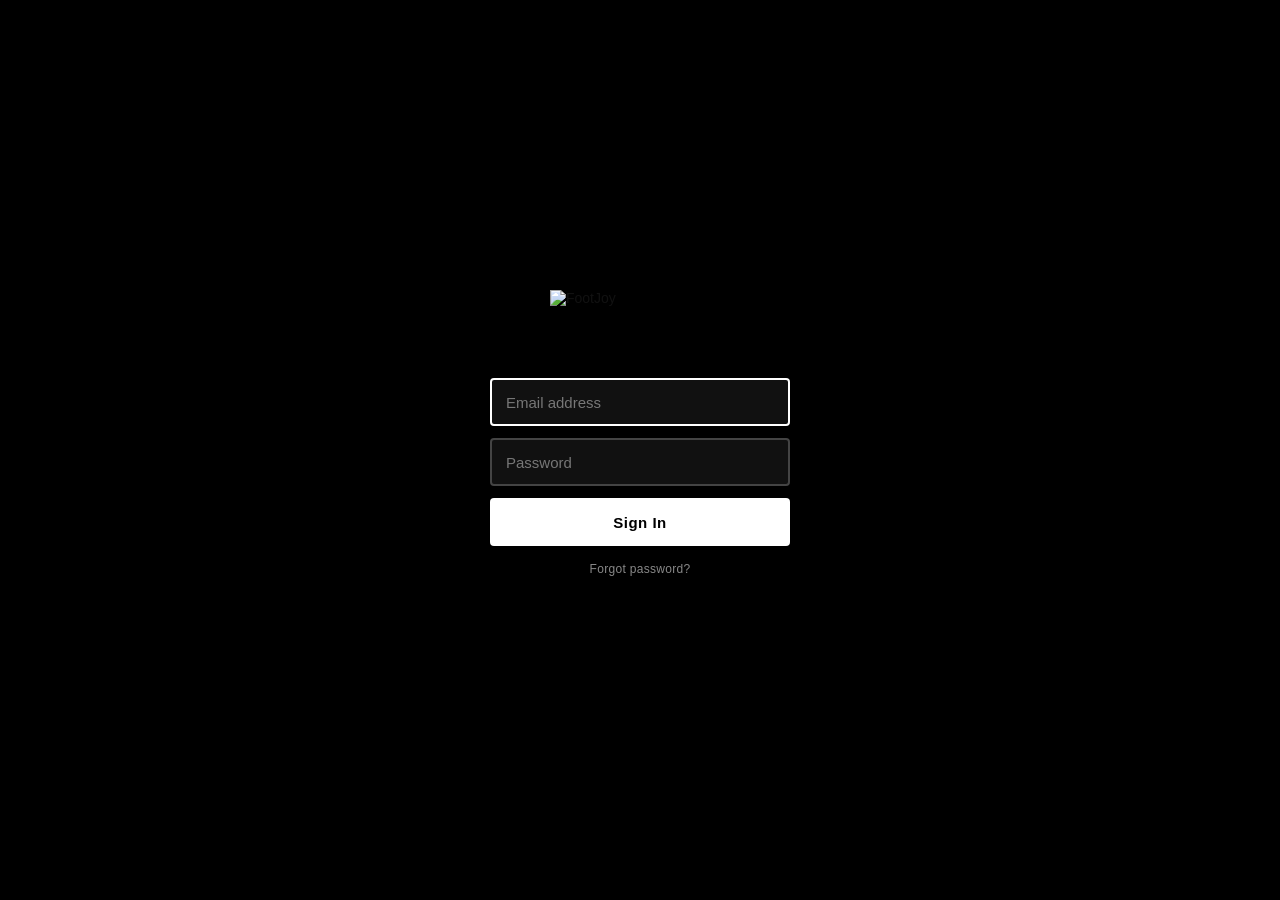
==== commit 40e4cebb: "8MayUpdate" ====
--- a/cloudflare-deploy/index.html
+++ b/cloudflare-deploy/index.html
@@ -1762,12 +1762,17 @@
   #draft-banner-close:hover { color: #fff; }
 
   /* ── LOGIN SCREEN ─────────────────────────────────────────── */
+  /* Login screen starts hidden so reps with an existing Supabase session
+     don't see it flash on every navigation back to the root. The early
+     session check below reveals it (via the .visible class) if no
+     session is found, or if the session check errors out. */
   #login-screen {
     position: fixed; inset: 0; background: #000;
-    display: flex; flex-direction: column;
+    display: none; flex-direction: column;
     align-items: center; justify-content: center;
     z-index: 99999; transition: opacity 0.5s ease;
   }
+  #login-screen.visible { display: flex; }
   #login-screen.fade-out { opacity: 0; pointer-events: none; }
 
   /* ── DRAFT LOADING SCREEN ──────────────────────────────── */
@@ -1839,250 +1844,240 @@
   }
 
   /* ── SEASON LANDING PAGE ──────────────────────────────────── */
+  /* The new dashboard layout owns its own header/wrap/footer flow. The
+     #season-landing container is just a full-screen scroll surface. */
   #season-landing {
-    position: fixed; inset: 0; background: #0a0f1a;
+    position: fixed; inset: 0; background: #f6f7fb;
     display: none; flex-direction: column;
-    align-items: center; justify-content: flex-start;
     z-index: 99998; overflow-y: auto;
-    padding: 60px 24px 120px;
     transition: opacity 0.5s ease;
+    color: #111827;
+    font-family: 'Barlow', sans-serif;
   }
   #season-landing.fade-out { opacity: 0; pointer-events: none; }
-  .sign-out-btn {
-    position: absolute; top: 24px; right: 28px;
-    background: none; border: 1px solid rgba(255,255,255,0.15);
-    color: rgba(255,255,255,0.5); font-size: 12px; padding: 8px 18px;
-    border-radius: 8px; cursor: pointer; letter-spacing: 0.5px;
-    transition: all 0.2s; font-family: inherit;
-  }
-  .sign-out-btn:hover { border-color: rgba(255,255,255,0.4); color: #fff; }
-  .season-landing-logo {
-    width: 140px; height: auto; margin-bottom: 12px;
-  }
-  .season-landing-title {
-    font-family: 'Playfair Display', serif;
-    color: #fff; font-size: 28px; font-weight: 400;
-    letter-spacing: 1px; margin-bottom: 6px;
-  }
-  .season-landing-subtitle {
-    color: rgba(255,255,255,0.4); font-size: 13px;
-    letter-spacing: 2px; text-transform: uppercase;
-    margin-bottom: 48px;
-  }
-  .season-cards {
-    display: flex; gap: 28px; flex-wrap: wrap;
-    justify-content: center; max-width: 1000px;
-    width: 100%;
-  }
-  .season-card {
-    background: #111827; border-radius: 16px;
-    width: 280px; overflow: hidden;
-    cursor: pointer; transition: transform 0.25s, box-shadow 0.25s;
-    border: 1px solid rgba(255,255,255,0.06);
-    position: relative;
-  }
-  .season-card:hover {
-    transform: translateY(-6px);
-    box-shadow: 0 16px 48px rgba(0,0,0,0.5);
-    border-color: rgba(255,255,255,0.12);
-  }
-  .season-card-image {
-    width: 100%; height: 200px; object-fit: cover;
+
+  /* ── Dashboard topbar ───────────────────────────────────────────── */
+  .dash-topbar {
+    background: #000; color: #fff;
+    display: flex; align-items: center; justify-content: space-between;
+    padding: 0 32px; height: 64px;
+    flex: 0 0 64px;
+  }
+  .dash-brand { display: flex; align-items: center; gap: 20px; }
+  .dash-fj { font-family: 'Barlow Condensed', sans-serif; font-weight: 800; letter-spacing: 0.3em; font-size: 14px; }
+  .dash-curate { font-family: 'Playfair Display', serif; font-style: italic; font-size: 22px; }
+  .dash-signout {
+    background: rgba(255,255,255,0.06); border: 1px solid rgba(255,255,255,0.18);
+    color: rgba(255,255,255,0.85);
+    padding: 8px 14px; border-radius: 4px; cursor: pointer;
+    font-family: 'Barlow Condensed', sans-serif; font-weight: 600;
+    font-size: 12px; letter-spacing: 0.08em; text-transform: uppercase;
+  }
+  .dash-signout:hover { background: rgba(255,255,255,0.12); color: #fff; }
+
+  /* ── Wrap & greeting ────────────────────────────────────────────── */
+  .dash-wrap { max-width: 1320px; margin: 0 auto; padding: 36px 32px 80px; width: 100%; }
+  .dash-greeting h1 { font-family: 'Playfair Display', serif; font-size: 38px; color: #0a1834; margin-bottom: 4px; line-height: 1.1; }
+  .dash-greeting p { color: #6b7280; font-size: 15px; margin-bottom: 28px; }
+
+  /* ── Stats strip ────────────────────────────────────────────────── */
+  .dash-stats {
+    display: grid; grid-template-columns: repeat(4, 1fr); gap: 16px;
+    margin-bottom: 32px;
+  }
+  .dash-stat {
+    background: #fff; border: 1px solid #e5e7eb; border-radius: 10px;
+    padding: 18px 22px; position: relative;
+  }
+  .dash-stat-label {
+    font-family: 'Barlow Condensed', sans-serif;
+    font-weight: 600; letter-spacing: 0.1em; text-transform: uppercase;
+    font-size: 11px; color: #6b7280;
+  }
+  .dash-stat-value { font-size: 32px; font-weight: 700; color: #0a1834; margin-top: 4px; line-height: 1; }
+  .dash-stat-sub { font-size: 12px; color: #6b7280; margin-top: 8px; }
+  .dash-stat-icon {
+    position: absolute; top: 18px; right: 18px;
+    width: 32px; height: 32px; border-radius: 8px;
+    background: #faf5e8; color: #c8a84b;
+    display: flex; align-items: center; justify-content: center;
+  }
+  .dash-stat-milestone {
+    background: linear-gradient(135deg, #0a1834 0%, #1e2d4a 100%);
+    color: #fff; border-color: transparent;
+  }
+  .dash-stat-milestone .dash-stat-label { color: rgba(255,255,255,0.7); }
+  .dash-stat-milestone .dash-stat-value { color: #fff; font-family: 'Playfair Display', serif; font-size: 20px; line-height: 1.2; margin-top: 6px; }
+  .dash-stat-milestone .dash-stat-sub { color: rgba(255,255,255,0.7); }
+  .dash-stat-milestone .dash-stat-icon { background: rgba(200,168,75,0.2); color: #c8a84b; }
+
+  /* ── Main grid ──────────────────────────────────────────────────── */
+  .dash-grid {
+    display: grid; grid-template-columns: 1.4fr 1fr; gap: 24px;
+    align-items: start;
+  }
+  @media (max-width: 1080px) {
+    .dash-stats { grid-template-columns: repeat(2, 1fr); }
+    .dash-grid { grid-template-columns: 1fr; }
+  }
+
+  /* ── Season cards ───────────────────────────────────────────────── */
+  .dash-seasons { display: flex; flex-direction: column; gap: 16px; }
+  .dash-scard {
+    background: #fff; border: 1px solid #e5e7eb; border-radius: 10px;
+    overflow: hidden;
+  }
+  .dash-scard-head {
+    display: grid; grid-template-columns: 220px 1fr; gap: 24px;
+    align-items: stretch;
+  }
+  .dash-scard-img { background-size: cover; background-position: center; min-height: 180px; }
+  .dash-scard-body { padding: 22px 24px 22px 0; display: flex; flex-direction: column; }
+  .dash-scard-tag {
+    display: inline-block; padding: 3px 10px; border-radius: 999px;
+    font-size: 11px; font-weight: 700; letter-spacing: 0.06em; text-transform: uppercase;
+    background: #dcfce7; color: #16a34a;
+    align-self: flex-start;
+  }
+  .dash-scard-tag-closed { background: #fee2e2; color: #b91c1c; }
+  .dash-scard-title { font-family: 'Playfair Display', serif; font-size: 24px; color: #0a1834; margin-top: 8px; line-height: 1.15; }
+  .dash-scard-actions { display: flex; gap: 10px; margin-top: auto; padding-top: 16px; flex-wrap: wrap; }
+  .dash-scard-btn {
+    display: inline-flex; align-items: center; gap: 8px;
+    padding: 10px 16px; border-radius: 6px;
+    font-family: 'Barlow Condensed', sans-serif; font-weight: 700;
+    letter-spacing: 0.06em; text-transform: uppercase; font-size: 12px;
+    cursor: pointer; border: 1px solid transparent;
+    transition: background 0.15s, color 0.15s, border-color 0.15s;
+  }
+  .dash-scard-btn-primary { background: #0a1834; color: #fff; }
+  .dash-scard-btn-primary:hover { background: #c8a84b; color: #0a1834; }
+  .dash-scard-btn-secondary { background: #fff; color: #0a1834; border-color: #e5e7eb; }
+  .dash-scard-btn-secondary:hover { border-color: #0a1834; }
+  .dash-scard-btn .count {
+    background: #faf5e8; color: #0a1834;
+    padding: 2px 8px; border-radius: 999px; font-size: 11px;
+  }
+  .dash-scard-btn-secondary svg { transition: transform 0.2s ease; }
+  .dash-scard.open .dash-scard-btn-secondary svg { transform: rotate(180deg); }
+
+  .dash-scard-drafts {
+    border-top: 1px solid #e5e7eb;
+    background: #fbfbfd;
+    padding: 0 24px;
+    max-height: 0; overflow: hidden;
+    transition: max-height 0.25s ease, padding 0.25s ease;
+  }
+  .dash-scard.open .dash-scard-drafts {
+    padding: 14px 24px 16px;
+    max-height: 1200px;
+  }
+  .dash-scard-drafts-header {
+    display: flex; justify-content: space-between; align-items: center;
+    padding-bottom: 10px;
+    margin-bottom: 6px;
+    font-family: 'Barlow Condensed', sans-serif;
+    font-weight: 700; letter-spacing: 0.08em; text-transform: uppercase;
+    font-size: 11px; color: #6b7280;
+  }
+  .dash-draft-row {
+    display: grid; grid-template-columns: 1fr auto auto auto; gap: 14px;
+    padding: 10px 8px; border-radius: 6px;
+    align-items: center; cursor: pointer;
+    transition: background 0.15s;
+  }
+  .dash-draft-row:hover { background: #fff; box-shadow: 0 1px 2px rgba(0,0,0,0.04); }
+  .dash-draft-name { font-weight: 600; color: #0a1834; }
+  .dash-draft-meta { color: #6b7280; font-size: 12px; }
+  .dash-draft-units {
+    font-family: 'Barlow Condensed', sans-serif; font-weight: 700;
+    color: #0a1834; letter-spacing: 0.04em; text-transform: uppercase; font-size: 12px;
+    padding: 4px 10px; background: #faf5e8; border-radius: 4px;
+  }
+  .dash-draft-del {
+    width: 26px; height: 26px; border-radius: 4px;
+    background: transparent; border: 0; color: #c0272d; cursor: pointer;
+    display: flex; align-items: center; justify-content: center;
+    font-size: 18px; line-height: 1;
+  }
+  .dash-draft-del:hover { background: #fef2f2; }
+  .dash-drafts-empty { padding: 12px 8px; color: #6b7280; font-style: italic; font-size: 13px; }
+
+  /* ── Side panels ────────────────────────────────────────────────── */
+  .dash-side { display: flex; flex-direction: column; gap: 16px; }
+  .dash-panel { background: #fff; border: 1px solid #e5e7eb; border-radius: 10px; }
+  .dash-panel-head {
+    display: flex; justify-content: space-between; align-items: center;
+    padding: 18px 22px;
+    border-bottom: 1px solid #e5e7eb;
+  }
+  .dash-panel-title { font-family: 'Playfair Display', serif; font-size: 18px; color: #0a1834; }
+  .dash-panel-link {
+    font-family: 'Barlow Condensed', sans-serif; font-weight: 700;
+    letter-spacing: 0.08em; text-transform: uppercase; font-size: 11px;
+    color: #c8a84b; text-decoration: none;
+  }
+  .dash-panel-link:hover { color: #0a1834; }
+  .dash-panel-body { padding: 12px 22px 18px; }
+  .dash-empty { padding: 20px 8px; color: #6b7280; font-style: italic; font-size: 13px; text-align: center; }
+
+  /* Toggle */
+  .dash-toggle {
+    display: inline-flex; gap: 0;
+    background: #f3f4f6; border-radius: 999px; padding: 3px;
+    margin-bottom: 12px;
+  }
+  .dash-toggle button {
+    border: 0; background: transparent; cursor: pointer;
+    padding: 6px 14px; border-radius: 999px;
+    font-family: 'Barlow Condensed', sans-serif; font-weight: 600;
+    font-size: 11px; letter-spacing: 0.08em; text-transform: uppercase;
+    color: #6b7280;
+  }
+  .dash-toggle button.active { background: #0a1834; color: #fff; }
+
+  /* Product rows */
+  .dash-prow {
+    display: grid; grid-template-columns: 22px 36px 1fr auto; gap: 12px;
+    align-items: center;
+    padding: 8px 0;
+    border-bottom: 1px dashed #e5e7eb;
+  }
+  .dash-prow:last-child { border-bottom: 0; }
+  .dash-prank { font-family: 'Playfair Display', serif; font-weight: 600; font-size: 16px; color: #6b7280; }
+  .dash-pthumb {
+    width: 36px; height: 36px; border-radius: 4px;
+    background: #f3f4f6;
+    border: 1px solid #e5e7eb;
+    overflow: hidden;
+    display: flex; align-items: center; justify-content: center;
+    flex-shrink: 0;
+  }
+  .dash-pthumb img {
+    width: 100%; height: 100%;
+    object-fit: contain;
     display: block;
   }
-  .season-card-body {
-    padding: 20px 22px 24px;
-  }
-  .season-card-name {
-    font-family: 'Playfair Display', serif;
-    color: #fff; font-size: 20px; font-weight: 500;
-    margin-bottom: 4px;
-  }
-  .season-card-category {
-    color: rgba(255,255,255,0.4); font-size: 11px;
-    letter-spacing: 1.5px; text-transform: uppercase;
-    margin-bottom: 16px;
-  }
-  .season-card-meta {
-    display: flex; flex-direction: column; gap: 8px;
-  }
-  .season-meta-row {
-    display: flex; justify-content: space-between;
-    align-items: center;
-  }
-  .season-meta-label {
-    color: rgba(255,255,255,0.35); font-size: 11px;
-    letter-spacing: 0.5px; text-transform: uppercase;
-  }
-  .season-meta-value {
-    color: rgba(255,255,255,0.8); font-size: 13px;
-    font-weight: 600;
-  }
-  .season-card-status {
-    position: absolute; top: 14px; right: 14px;
-    padding: 4px 12px; border-radius: 20px;
-    font-size: 10px; font-weight: 700;
-    letter-spacing: 1px; text-transform: uppercase;
-  }
-  .season-status-active {
-    background: rgba(16,185,129,0.2); color: #10b981;
-  }
-  .season-status-closed {
-    background: rgba(255,255,255,0.08); color: rgba(255,255,255,0.35);
-  }
-  .season-card-drafts {
-    margin-top: 12px; padding-top: 12px;
-    border-top: 1px solid rgba(255,255,255,0.06);
-  }
-  .season-draft-badge {
-    display: inline-flex; align-items: center; gap: 6px;
-    color: #f59e0b; font-size: 12px; font-weight: 600;
-  }
-  .season-draft-dot {
-    width: 6px; height: 6px; border-radius: 50%;
-    background: #f59e0b; display: inline-block;
-  }
-  .season-card-enter {
-    margin-top: 16px;
-    display: flex; align-items: center; justify-content: center;
-    gap: 6px; color: rgba(255,255,255,0.5); font-size: 12px;
-    letter-spacing: 0.5px; transition: color 0.2s;
-  }
-  .season-card:hover .season-card-enter { color: #fff; }
-
-  /* Draft list expand */
-  .season-draft-toggle {
-    display: flex; align-items: center; gap: 6px;
-    cursor: pointer; user-select: none;
-    padding: 0; background: none; border: none;
-    color: #f59e0b; font-size: 12px; font-weight: 600;
-    font-family: inherit;
-  }
-  .season-draft-toggle:hover { color: #fbbf24; }
-  .season-draft-arrow {
-    display: inline-block; transition: transform 0.2s;
-    font-size: 10px;
-  }
-  .season-draft-arrow.open { transform: rotate(90deg); }
-  .season-draft-list {
-    max-height: 0; overflow: hidden;
-    transition: max-height 0.3s ease;
-    margin-top: 0;
-  }
-  .season-draft-list.open {
-    max-height: 500px;
-    margin-top: 10px;
-  }
-  .season-draft-item {
-    display: flex; align-items: center; justify-content: space-between;
-    padding: 8px 0; border-bottom: 1px solid rgba(255,255,255,0.05);
-    gap: 8px;
-  }
-  .season-draft-item:last-child { border-bottom: none; }
-  .season-draft-info {
-    flex: 1; min-width: 0; cursor: pointer;
-  }
-  .season-draft-info:hover .season-draft-acct { color: #fff; }
-  .season-draft-acct {
-    color: rgba(255,255,255,0.75); font-size: 12px;
-    font-weight: 600; white-space: nowrap;
-    overflow: hidden; text-overflow: ellipsis;
-    transition: color 0.15s;
-  }
-  .season-draft-detail {
-    color: rgba(255,255,255,0.3); font-size: 10px;
-    margin-top: 2px;
-  }
-  .season-draft-delete {
-    flex-shrink: 0; width: 24px; height: 24px;
-    border-radius: 6px; border: none;
-    background: rgba(239,68,68,0.1); color: #ef4444;
-    font-size: 13px; cursor: pointer;
-    display: flex; align-items: center; justify-content: center;
-    transition: background 0.15s;
-  }
-  .season-draft-delete:hover {
-    background: rgba(239,68,68,0.25);
-  }
-
-  /* ── BOOKING DIARY CARD (on season landing) ── */
-  .diary-card {
-    margin-top: 40px;
-    width: 100%;
-    max-width: 720px;
-    background: rgba(255,255,255,0.04);
-    border: 1px solid rgba(255,255,255,0.08);
-    border-radius: 10px;
-    overflow: hidden;
-    transition: background 0.18s, border-color 0.18s;
-    flex-shrink: 0;
-  }
-  .diary-card:hover {
-    background: rgba(255,255,255,0.06);
-    border-color: rgba(255,255,255,0.18);
-  }
-  .diary-head {
-    display: flex; align-items: center; gap: 14px;
-    padding: 16px 22px;
-    border-bottom: 1px solid rgba(255,255,255,0.06);
-  }
-  .diary-head-icon {
-    width: 36px; height: 36px; border-radius: 50%;
-    background: rgba(200,168,75,0.18); color: #c8a84b;
-    display: flex; align-items: center; justify-content: center; flex-shrink: 0;
-  }
-  .diary-head-text { flex: 1; color: rgba(255,255,255,0.92); }
-  .diary-head-title {
-    font-size: 14px; font-weight: 700; margin-bottom: 2px; letter-spacing: 0.02em;
-  }
-  .diary-head-sub {
-    font-size: 11px; color: rgba(255,255,255,0.45); letter-spacing: 0.04em;
-  }
-  .diary-head-cta {
-    display: inline-flex; align-items: center; gap: 10px;
-    padding: 10px 18px; background: #c8a84b; color: #0a0f1a;
-    border-radius: 4px; font-size: 12px; font-weight: 800;
-    letter-spacing: 0.18em; text-transform: uppercase;
-    text-decoration: none; transition: background 0.18s;
-  }
-  .diary-head-cta:hover { background: #d4b760; }
-  .diary-head-cta .arrow { font-size: 16px; line-height: 1; transform: translateY(-1px); }
-  .diary-list { list-style: none; margin: 0; padding: 4px 0; }
-  .diary-list li {
-    display: grid;
-    grid-template-columns: 100px 1fr 1fr 1.1fr;
-    align-items: center;
-    gap: 16px; padding: 12px 22px;
-    border-bottom: 1px solid rgba(255,255,255,0.04);
-    font-size: 12px;
-  }
-  .diary-list li:last-child { border-bottom: none; }
-  .diary-when { display: flex; flex-direction: column; gap: 2px; }
-  .diary-when .day {
-    color: #c8a84b; font-size: 10px; letter-spacing: 0.18em;
-    text-transform: uppercase; font-weight: 700;
-  }
-  .diary-when .time {
-    color: rgba(255,255,255,0.85); font-size: 13px; font-weight: 700;
-  }
-  .diary-person {
-    color: rgba(255,255,255,0.95); font-size: 13px; font-weight: 700;
-    overflow: hidden; text-overflow: ellipsis; white-space: nowrap;
-  }
-  .diary-account {
-    color: rgba(255,255,255,0.65); font-size: 12px;
-    overflow: hidden; text-overflow: ellipsis; white-space: nowrap;
-  }
-  .diary-location {
-    color: rgba(255,255,255,0.55); font-size: 11px; letter-spacing: 0.02em;
-    display: inline-flex; align-items: center; gap: 6px;
-    overflow: hidden; text-overflow: ellipsis; white-space: nowrap;
-  }
-  .diary-location svg { width: 11px; height: 11px; flex-shrink: 0; opacity: 0.7; }
-  .diary-empty {
-    padding: 22px; text-align: center; color: rgba(255,255,255,0.4);
-    font-size: 12px; letter-spacing: 0.04em;
-  }
+  .dash-pname { font-size: 13px; font-weight: 600; color: #0a1834; line-height: 1.2; }
+  .dash-psub { font-size: 11px; color: #6b7280; margin-top: 1px; }
+  .dash-punits { font-family: 'Barlow Condensed', sans-serif; font-weight: 700; color: #0a1834; font-size: 14px; text-align: right; }
+  .dash-punits small { display: block; font-size: 9px; color: #6b7280; letter-spacing: 0.08em; text-transform: uppercase; font-weight: 600; }
+
+  /* Appointment rows */
+  .dash-appt {
+    display: grid; grid-template-columns: 50px 1fr auto; gap: 12px;
+    align-items: center;
+    padding: 10px 0;
+    border-bottom: 1px solid #e5e7eb;
+  }
+  .dash-appt:last-child { border-bottom: 0; }
+  .dash-appt-date { text-align: center; background: #faf5e8; border-radius: 6px; padding: 6px 0; }
+  .dash-appt-day { font-family: 'Playfair Display', serif; font-weight: 700; font-size: 18px; color: #0a1834; line-height: 1; }
+  .dash-appt-month { font-family: 'Barlow Condensed', sans-serif; font-weight: 700; font-size: 9px; letter-spacing: 0.12em; text-transform: uppercase; color: #c8a84b; }
+  .dash-appt-name { font-weight: 600; color: #0a1834; font-size: 13px; }
+  .dash-appt-meta { font-size: 11px; color: #6b7280; margin-top: 1px; }
+  .dash-appt-time { font-family: 'Barlow Condensed', sans-serif; font-weight: 700; font-size: 12px; color: #0a1834; text-align: right; }
+  .dash-appt-time small { display: block; font-size: 10px; color: #6b7280; font-weight: 500; letter-spacing: 0; }
 
   /* Delete confirmation overlay */
   .draft-delete-overlay {
@@ -2358,22 +2353,6 @@
     line-height: 1 !important;
   }
 
-  .season-landing-title,
-  .season-landing-subtitle,
-  .season-card-name,
-  .season-card-category,
-  .season-meta-label,
-  .season-meta-value,
-  .season-card-status,
-  .season-card-enter { line-height: 1.15 !important; }
-  .season-card-status,
-  .season-draft-badge,
-  .season-draft-toggle {
-    display: inline-flex !important;
-    align-items: center !important;
-    line-height: 1 !important;
-  }
-
   #login-title { line-height: 1.4 !important; }
 
   .toast-notification {
@@ -2429,7 +2408,6 @@
   }
 
   .ci-tier-badge { padding: 9px 12px 5px 12px !important; }
-  .season-card-status { padding: 6px 12px 2px 12px !important; }
 
   .header-title h1 { padding-top: 2px !important; }
   .fj-logo-text { padding-top: 2px !important; }
@@ -2495,259 +2473,95 @@
   </div>
 </div>
 
-<!-- SEASON LANDING PAGE -->
+<!-- SEASON LANDING PAGE (dashboard layout) -->
 <div id="season-landing">
-  <button id="btn-sign-out" data-action="signOut" class="sign-out-btn">Sign Out</button>
-  <img class="season-landing-logo" src="https://mlwzpgtdgfaczgxipbsq.supabase.co/storage/v1/object/public/logos/fj-curate-logo-w.png" alt="FJ Curate" />
-  <div class="season-landing-title">Select a Season</div>
-  <div class="season-landing-subtitle">Choose a prebook to continue</div>
-  <div class="season-cards" id="season-cards-container"></div>
-
-  <!-- Booking Diary card (Option 4) -->
-  <div class="diary-card" id="diary-card">
-    <div class="diary-head">
-      <div class="diary-head-icon">
-        <svg viewBox="0 0 24 24" fill="none" stroke="currentColor" stroke-width="2" width="18" height="18"><rect x="3" y="4" width="18" height="18" rx="2"/><line x1="16" y1="2" x2="16" y2="6"/><line x1="8" y1="2" x2="8" y2="6"/><line x1="3" y1="10" x2="21" y2="10"/></svg>
-      </div>
-      <div class="diary-head-text">
-        <div class="diary-head-title">Booking Diary</div>
-        <div class="diary-head-sub" id="diary-head-sub">Loading appointments…</div>
-      </div>
-      <a class="diary-head-cta" id="diary-head-cta" href="appointment-diary.html">Manage <span class="arrow">&rarr;</span></a>
+  <div class="dash-topbar">
+    <div class="dash-brand">
+      <span class="dash-fj">FOOTJOY</span>
+      <span class="dash-curate">Curate</span>
     </div>
-    <ul class="diary-list" id="diary-list"></ul>
+    <button id="btn-sign-out" data-action="signOut" class="dash-signout">Sign Out</button>
   </div>
-</div>
-
-<!-- HEADER -->
-<header class="header" id="app-header" style="display:none">
-  <div class="header-inner">
-    <div class="fj-logo">
-      <img src="https://mlwzpgtdgfaczgxipbsq.supabase.co/storage/v1/object/public/logos/FJ_logo_FullLockup_HRZ_W.jpg" alt="FootJoy" style="height:36px; display:block;" />
+
+  <div class="dash-wrap">
+    <div class="dash-greeting">
+      <h1 id="dash-greeting-name">Welcome back.</h1>
+      <p>Your prebooks are ready. Pick a season to continue or jump into the dashboard.</p>
     </div>
-    <div class="header-title">
-      <h1>Apparel Prebook Order Form</h1>
-    </div>
-    <div class="header-actions">
-      <button class="header-home-btn" data-action="handleExitToLanding" title="Back to season select">
-        <img src="https://mlwzpgtdgfaczgxipbsq.supabase.co/storage/v1/object/public/logos/curate-logo-w.png" alt="FJ Curate" />
-      </button>
-    </div>
-  </div>
-</header>
-
-<!-- MAIN -->
-<main class="main" id="app-main" style="display:none">
-
-  <!-- ORDER INFO PANEL -->
-  <section class="order-info-panel">
-    <h2>Order Information
-      <span class="pricing-inline">
-        <span id="order-date-display" class="order-date-label"></span>
-        <select id="country-select" data-action="updatePricing">
-          <option value="AUD">AUD</option>
-          <option value="NZD">NZD</option>
-        </select>
-        <span class="global-cresting-wrap">
-          <span class="global-cresting-top">
-            <span class="global-cresting-label">Global Logo Embroidery</span>
-            <button id="btn-global-cresting" class="cresting-toggle" data-action="toggleGlobalCresting">Off</button>
-          </span>
-          <span class="global-cresting-settings" id="global-cresting-settings">
-            <span class="global-cresting-field">
-              <span class="cresting-label">Logo Option</span>
-              <button id="btn-global-logo-option" class="cresting-toggle subsection-logo-toggle"
-                      data-action="toggleGlobalLogoOption">Recommended</button>
-            </span>
-            <span class="global-cresting-field" id="global-position-wrap" style="display:none">
-              <span class="cresting-label">Position</span>
-              <select class="cresting-select" id="global-position" data-action="setGlobalCrestingDefault" data-field="position">
-                <option value="Left Chest">Left Chest</option>
-                <option value="Right Chest">Right Chest</option>
-                <option value="Left Sleeve">Left Sleeve</option>
-                <option value="Right Sleeve">Right Sleeve</option>
-              </select>
-            </span>
-            <span class="global-cresting-field" id="global-colour-wrap" style="display:none">
-              <span class="cresting-label">Colour</span>
-              <select class="cresting-select" id="global-colour" data-action="setGlobalCrestingDefault" data-field="colour">
-                <option value="Match FJ (1 colour)">Match FJ (1 colour)</option>
-                <option value="Colour Co-ordinated">Colour Co-ordinated</option>
-                <option value="Full Colour">Full Colour</option>
-                <option value="Tonal">Tonal</option>
-              </select>
-            </span>
-            <span class="global-cresting-field" id="global-instructions-wrap" style="display:none">
-              <span class="cresting-label">Special Instructions</span>
-              <input type="text" class="cresting-instructions" id="global-instructions" placeholder="Special instructions..."
-                     data-action="setGlobalCrestingDefault" data-field="specialInstructions"
-                     style="width:160px; height:auto; padding:4px 7px;" />
-            </span>
-            <button class="btn-apply-cresting" data-action="applyGlobalCresting">Apply to All</button>
-          </span>
-        </span>
-      </span>
-    </h2>
-    <input type="hidden" id="order-date" />
-
-    <div class="field-group ac-wrap">
-      <label>Account</label>
-      <input type="text" id="account" placeholder="Search customers…" autocomplete="off" spellcheck="false" />
-      <ul id="ac-dropdown" class="ac-dropdown"></ul>
-    </div>
-
-    <div class="field-group">
-      <label>Account Manager</label>
-      <input type="text" id="account-manager" placeholder="Auto-filled" readonly />
-    </div>
-
-    <div class="field-group" style="grid-column: span 2;">
-      <label>Order Comments</label>
-      <input type="text" id="order-comments" placeholder="General notes…" />
-    </div>
-  </section>
-
-
-  <!-- TAB BAR -->
-  <div class="tab-bar" id="tab-bar"></div>
-
-  <!-- MY SELECTIONS PANEL -->
-  <div class="my-selections-panel" id="my-selections-panel"></div>
-
-  <!-- COLLECTIONS CONTAINER -->
-  <div class="collections-container" id="collections-container"></div>
-
-</main>
-
-<!-- FOOTER -->
-<!-- CUSTOMER INSIGHT POPUP -->
-<div class="ci-overlay" id="ci-overlay" data-action="closeCiOverlaySelf">
-  <div class="ci-card">
-    <button class="ci-close" data-action="closeCiOverlay">&times;</button>
-    <div class="ci-header">
-      <div class="ci-header-text">
-        <div class="ci-customer-name" id="ci-name">—</div>
-        <div class="ci-group-label" id="ci-group"></div>
-      </div>
-      <img class="ci-group-logo" id="ci-logo" src="" alt="" style="display:none" />
-    </div>
-    <div class="ci-body">
-      <div class="ci-comparison">
-        <div>
-          <div class="ci-col-title">Prior Season</div>
-          <div class="ci-big-number" id="ci-prior-total">0</div>
-          <ul class="ci-breakdown" id="ci-prior-breakdown"></ul>
-        </div>
-        <div>
-          <div class="ci-col-title">Current Order</div>
-          <div class="ci-big-number" id="ci-current-total">0</div>
-          <ul class="ci-breakdown" id="ci-current-breakdown"></ul>
+
+    <!-- Top stats strip -->
+    <div class="dash-stats">
+      <div class="dash-stat">
+        <div class="dash-stat-label">Appointments this week</div>
+        <div class="dash-stat-value" id="stat-appts">-</div>
+        <div class="dash-stat-sub" id="stat-appts-sub">Across the team</div>
+        <div class="dash-stat-icon">
+          <svg width="16" height="16" viewBox="0 0 24 24" fill="none" stroke="currentColor" stroke-width="2"><rect x="3" y="4" width="18" height="18" rx="2"/><line x1="16" y1="2" x2="16" y2="6"/><line x1="8" y1="2" x2="8" y2="6"/><line x1="3" y1="10" x2="21" y2="10"/></svg>
         </div>
       </div>
-      <!-- Partner tier progress — only shown for Green Grass / Driving Range -->
-      <div class="ci-partner-section" id="ci-partner-section" style="display:none">
-        <div class="ci-partner-title">Apparel Partner Program</div>
-        <div class="ci-tier-badge" id="ci-tier-badge"></div>
-        <div class="ci-tier-bar" id="ci-tier-bar">
-          <div class="ci-tier-segment" id="ci-seg-0"></div>
-          <div class="ci-tier-segment" id="ci-seg-1"></div>
-          <div class="ci-tier-segment" id="ci-seg-2"></div>
-          <div class="ci-tier-segment" id="ci-seg-3"></div>
+      <div class="dash-stat">
+        <div class="dash-stat-label">Footwear orders submitted</div>
+        <div class="dash-stat-value" id="stat-fw-orders">-</div>
+        <div class="dash-stat-sub" id="stat-fw-orders-sub">Open footwear season</div>
+        <div class="dash-stat-icon">
+          <svg width="16" height="16" viewBox="0 0 24 24" fill="none" stroke="currentColor" stroke-width="2"><path d="M2 16h17l3 3H2z"/><path d="M2 16V9a3 3 0 0 1 3-3h3l2 4 7 1 5 5z"/></svg>
         </div>
-        <div class="ci-tier-labels">
-          <div class="ci-tier-label" id="ci-lbl-0">Non<br>Partner<br><span style="color:#aaa;font-weight:400">0–11</span></div>
-          <div class="ci-tier-label" id="ci-lbl-1">Pre Book<br>Partner<br><span style="color:#aaa;font-weight:400">12–99</span></div>
-          <div class="ci-tier-label" id="ci-lbl-2">Apparel<br>Partner<br><span style="color:#aaa;font-weight:400">100–199</span></div>
-          <div class="ci-tier-label" id="ci-lbl-3">Premium<br>Apparel<br><span style="color:#aaa;font-weight:400">200+</span></div>
+      </div>
+      <div class="dash-stat">
+        <div class="dash-stat-label">Apparel orders submitted</div>
+        <div class="dash-stat-value" id="stat-ap-orders">-</div>
+        <div class="dash-stat-sub" id="stat-ap-orders-sub">Open apparel season</div>
+        <div class="dash-stat-icon">
+          <svg width="16" height="16" viewBox="0 0 24 24" fill="none" stroke="currentColor" stroke-width="2"><path d="M21 8h-5l-2-3h-4l-2 3H3l4 13h10z"/></svg>
         </div>
-        <div class="ci-tier-next" id="ci-tier-next"></div>
+      </div>
+      <div class="dash-stat dash-stat-milestone">
+        <div class="dash-stat-label">Next milestone</div>
+        <div class="dash-stat-value" id="stat-milestone">Coming soon</div>
+        <div class="dash-stat-sub" id="stat-milestone-sub">Set a milestone in the admin to highlight an upcoming deadline.</div>
+        <div class="dash-stat-icon">
+          <svg width="16" height="16" viewBox="0 0 24 24" fill="none" stroke="currentColor" stroke-width="2"><polygon points="12 2 4 6 4 18 12 22 20 18 20 6"/></svg>
+        </div>
+      </div>
+    </div>
+
+    <!-- Main grid -->
+    <div class="dash-grid">
+      <div class="dash-seasons" id="season-cards-container"></div>
+
+      <div class="dash-side">
+        <!-- Top products -->
+        <div class="dash-panel">
+          <div class="dash-panel-head">
+            <span class="dash-panel-title">Top 10 Products</span>
+            <a class="dash-panel-link" href="dashboard.html">View dashboard &rarr;</a>
+          </div>
+          <div class="dash-panel-body">
+            <div class="dash-toggle" id="prod-toggle">
+              <button class="active" data-cat="apparel" type="button">Apparel</button>
+              <button data-cat="footwear" type="button">Footwear</button>
+            </div>
+            <div id="prod-list">
+              <div class="dash-empty">Loading...</div>
+            </div>
+          </div>
+        </div>
+
+        <!-- Next 5 appointments -->
+        <div class="dash-panel">
+          <div class="dash-panel-head">
+            <span class="dash-panel-title">Next 5 Appointments</span>
+            <a class="dash-panel-link" href="appointment-diary.html">Open booking diary &rarr;</a>
+          </div>
+          <div class="dash-panel-body" id="appts-list">
+            <div class="dash-empty">Loading...</div>
+          </div>
+        </div>
       </div>
     </div>
   </div>
 </div>
 
-<footer class="footer" id="app-footer" style="display:none">
-  <div class="footer-left" data-action="showCustomerInsight" style="cursor:pointer">
-    <div class="footer-stat">
-      <div class="footer-stat-label">Customer Name</div>
-      <div class="footer-stat-value" id="footer-customer-name" style="font-size:14px">—</div>
-    </div>
-  </div>
-  <span id="grand-units" style="display:none">0</span>
-  <span id="grand-total" style="display:none">$0</span>
-  <div class="footer-actions">
-    <button class="btn btn-outline btn-fs" data-action="toggleFullScreen" id="btn-fullscreen" title="Toggle fullscreen">⛶</button>
-    <button class="btn btn-outline" data-action="clearAll" id="btn-clear-all">↺ Clear</button>
-    <button class="btn btn-outline" data-action="saveDraftInPlace">💾 Save</button>
-    <button class="btn btn-outline" data-action="openShareDraftModal" id="btn-share-draft">⤴ Share</button>
-    <button class="btn-submit" data-action="showReviewModal" id="btn-submit">✓ Review Order</button>
-  </div>
-</footer>
-
-<!-- REVIEW ORDER MODAL -->
-<div class="modal-overlay" id="review-modal">
-  <div class="modal-content modal-content-review">
-    <div id="review-modal-inner"></div>
-    <div class="review-modal-footer">
-      <button class="btn btn-outline-dark" data-action="closeModal" data-modal="review-modal">← Back</button>
-      <div class="review-modal-footer-right">
-        <button class="btn btn-outline-dark" data-action="printReview">⎙ Print / Save as PDF</button>
-        <button class="btn-submit" id="btn-confirm-submit" data-action="confirmSubmit">✓ Confirm &amp; Submit</button>
-      </div>
-    </div>
-  </div>
-</div>
-
-<!-- SUCCESS MODAL -->
-<!-- DRAFT BANNER -->
-<div id="draft-banner">
-  📋 You are viewing a shared draft order. Changes will not be saved automatically.
-  <button id="draft-banner-close" data-action="closeDraftBanner" title="Dismiss">×</button>
-</div>
-
-<!-- SHARE DRAFT MODAL -->
-<div class="modal-overlay" id="share-draft-modal">
-  <div class="modal-content" style="max-width:460px;">
-    <h2 class="share-draft-modal-title">Share Draft Prebook Order with Customer</h2>
-    <div class="share-draft-form">
-      <div class="share-draft-field">
-        <label class="share-draft-label" for="share-draft-email">Customer Email</label>
-        <input class="share-draft-input" id="share-draft-email" type="email" placeholder="customer@example.com" />
-      </div>
-      <div id="share-draft-error" class="share-draft-error"></div>
-      <div class="share-draft-actions">
-        <button class="btn btn-ghost" data-action="closeModal" data-modal="share-draft-modal">Cancel</button>
-        <button class="btn-submit" id="btn-send-draft" data-action="sendDraftLink">Send Draft Link</button>
-      </div>
-    </div>
-  </div>
-</div>
-
-<div class="modal-overlay" id="success-modal">
-  <div class="success-popup">
-    <div class="success-popup-icon">✓</div>
-    <h2 class="success-popup-title">Order Submitted</h2>
-    <p class="success-popup-msg" id="success-message"></p>
-    <div class="success-popup-actions">
-      <button class="success-btn success-btn-primary" data-action="resetForm">+ New Order</button>
-      <button class="success-btn success-btn-secondary" data-action="useTemplate">⟳ Use as Template</button>
-      <button class="success-btn success-btn-ghost" data-action="closeModal" data-modal="success-modal">Close</button>
-    </div>
-  </div>
-</div>
-
-
-<div class="toast-notification" id="toast-notification"></div>
-
-<!-- Privacy footer (shown in customer draft mode only) -->
-<footer id="privacy-footer" style="display:none;text-align:center;padding:16px 20px 24px;font-size:11px;color:#6b7a99;line-height:1.5">
-  Your personal information is collected and handled in accordance with the
-  <a href="https://www.acushnetgolf.com.au/privacy-policy" target="_blank" rel="noopener" style="color:#1a3a6b;text-decoration:underline">Acushnet Privacy Policy</a>.
-  We only use your details to manage your prebook order. For questions, contact your FootJoy account manager.
-</footer>
-
-<!-- Print-only container: populated by generateCustomerPDF(), visible only during print -->
-<div id="print-container"></div>
 
 <script src="index-app.js"></script>
 </body>
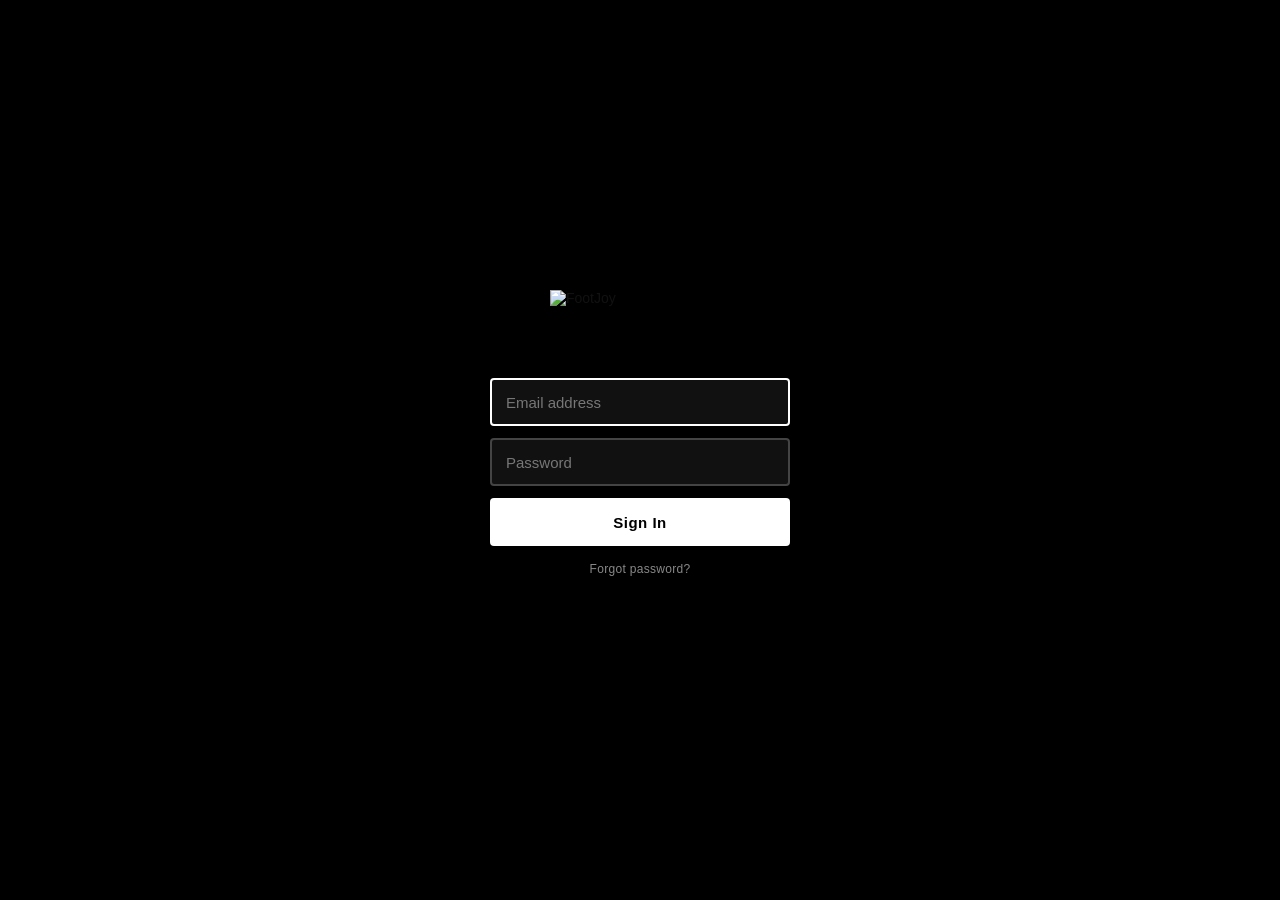
==== commit 1cfe003a: "may9_3" ====
--- a/cloudflare-deploy/index.html
+++ b/cloudflare-deploy/index.html
@@ -1856,24 +1856,67 @@
   }
   #season-landing.fade-out { opacity: 0; pointer-events: none; }
 
-  /* ── Dashboard topbar ───────────────────────────────────────────── */
+  /* ── Dashboard topbar (matches order-form headers) ──────────────── */
   .dash-topbar {
+    position: relative;
     background: #000; color: #fff;
+    flex: 0 0 64px;
+    box-shadow: 0 1px 0 rgba(255,255,255,0.06), 0 4px 24px rgba(0,0,0,0.25);
+  }
+  .dash-topbar-inner {
     display: flex; align-items: center; justify-content: space-between;
     padding: 0 32px; height: 64px;
-    flex: 0 0 64px;
-  }
-  .dash-brand { display: flex; align-items: center; gap: 20px; }
-  .dash-fj { font-family: 'Barlow Condensed', sans-serif; font-weight: 800; letter-spacing: 0.3em; font-size: 14px; }
-  .dash-curate { font-family: 'Playfair Display', serif; font-style: italic; font-size: 22px; }
-  .dash-signout {
-    background: rgba(255,255,255,0.06); border: 1px solid rgba(255,255,255,0.18);
-    color: rgba(255,255,255,0.85);
-    padding: 8px 14px; border-radius: 4px; cursor: pointer;
-    font-family: 'Barlow Condensed', sans-serif; font-weight: 600;
-    font-size: 12px; letter-spacing: 0.08em; text-transform: uppercase;
-  }
-  .dash-signout:hover { background: rgba(255,255,255,0.12); color: #fff; }
+    max-width: 1680px; margin: 0 auto;
+  }
+  .dash-fj-logo { display: flex; align-items: center; }
+  .dash-fj-logo-img { height: 36px; width: auto; display: block; }
+  .dash-topbar-right { display: flex; align-items: center; gap: 14px; }
+  .dash-curate-mark { display: flex; align-items: center; opacity: 0.85; }
+  .dash-curate-mark img { height: 22px; width: auto; display: block; }
+  .dash-menu-btn {
+    display: flex; align-items: center; justify-content: center;
+    width: 36px; height: 36px;
+    background: rgba(255,255,255,0.06);
+    border: 1px solid rgba(255,255,255,0.12);
+    color: rgba(255,255,255,0.9);
+    border-radius: 4px; cursor: pointer;
+    transition: background-color 0.15s ease;
+  }
+  .dash-menu-btn:hover { background: rgba(255,255,255,0.12); }
+  .dash-menu-btn[aria-expanded="true"] { background: rgba(255,255,255,0.18); }
+
+  /* Dropdown */
+  .dash-menu {
+    position: absolute;
+    top: calc(100% + 4px); right: 32px;
+    min-width: 240px;
+    background: #fff; color: #111;
+    border: 1px solid #e5e7eb; border-radius: 8px;
+    box-shadow: 0 10px 30px rgba(0,0,0,0.18);
+    z-index: 200;
+    padding: 6px 0;
+    font-family: 'Barlow', sans-serif;
+  }
+  .dash-menu[hidden] { display: none; }
+  .dash-menu-profile { padding: 10px 16px 8px; line-height: 1.2; }
+  .dash-menu-profile-name { font-weight: 700; font-size: 13px; color: #111; }
+  .dash-menu-profile-email { font-size: 11px; color: #6b7280; overflow: hidden; text-overflow: ellipsis; white-space: nowrap; }
+  .dash-menu-sep { height: 1px; background: #e5e7eb; margin: 4px 0; }
+  .dash-menu-item {
+    display: flex; align-items: center; gap: 10px;
+    width: 100%;
+    padding: 10px 16px;
+    border: 0; background: transparent;
+    color: #111;
+    font-family: inherit; font-size: 14px; text-align: left;
+    text-decoration: none;
+    cursor: pointer;
+  }
+  .dash-menu-item:hover { background: #f3f4f6; }
+  .dash-menu-icon { width: 18px; text-align: center; color: #6b7280; font-size: 14px; }
+  @media (max-width: 720px) {
+    .dash-menu { right: 16px; left: 16px; min-width: 0; }
+  }
 
   /* ── Wrap & greeting ────────────────────────────────────────────── */
   .dash-wrap { max-width: 1320px; margin: 0 auto; padding: 36px 32px 80px; width: 100%; }
@@ -2475,13 +2518,54 @@
 
 <!-- SEASON LANDING PAGE (dashboard layout) -->
 <div id="season-landing">
-  <div class="dash-topbar">
-    <div class="dash-brand">
-      <span class="dash-fj">FOOTJOY</span>
-      <span class="dash-curate">Curate</span>
+  <header class="dash-topbar">
+    <div class="dash-topbar-inner">
+      <div class="dash-fj-logo">
+        <img src="https://mlwzpgtdgfaczgxipbsq.supabase.co/storage/v1/object/public/logos/FJ_logo_FullLockup_HRZ_W.jpg" alt="FootJoy" class="dash-fj-logo-img">
+      </div>
+      <div class="dash-topbar-right">
+        <span class="dash-curate-mark" aria-hidden="true">
+          <img src="https://mlwzpgtdgfaczgxipbsq.supabase.co/storage/v1/object/public/logos/curate-logo-w.png" alt="FJ Curate">
+        </span>
+        <button class="dash-menu-btn" id="dash-menu-btn" type="button"
+                data-action="toggleDashMenu"
+                aria-haspopup="menu"
+                aria-expanded="false"
+                aria-controls="dash-menu"
+                aria-label="Open menu">
+          <svg viewBox="0 0 24 24" width="22" height="22" aria-hidden="true">
+            <line x1="4" y1="7"  x2="20" y2="7"  stroke="currentColor" stroke-width="2" stroke-linecap="round"/>
+            <line x1="4" y1="12" x2="20" y2="12" stroke="currentColor" stroke-width="2" stroke-linecap="round"/>
+            <line x1="4" y1="17" x2="20" y2="17" stroke="currentColor" stroke-width="2" stroke-linecap="round"/>
+          </svg>
+        </button>
+        <!-- Hidden legacy button so existing data-action="signOut" handlers still resolve. -->
+        <button id="btn-sign-out" data-action="signOut" hidden>Sign Out</button>
+      </div>
     </div>
-    <button id="btn-sign-out" data-action="signOut" class="dash-signout">Sign Out</button>
-  </div>
+
+    <!-- Dropdown menu -->
+    <div class="dash-menu" id="dash-menu" role="menu" aria-labelledby="dash-menu-btn" hidden>
+      <div class="dash-menu-profile">
+        <div class="dash-menu-profile-name" id="dash-menu-profile-name">Signed in as</div>
+        <div class="dash-menu-profile-email" id="dash-menu-profile-email">-</div>
+      </div>
+      <div class="dash-menu-sep"></div>
+      <a class="dash-menu-item" role="menuitem" href="dashboard.html">
+        <span class="dash-menu-icon">&#9645;</span>
+        <span>Go to Dashboard</span>
+      </a>
+      <a class="dash-menu-item" role="menuitem" href="admin.html" id="dash-menu-admin" hidden>
+        <span class="dash-menu-icon">&#9881;</span>
+        <span>Go to Admin Portal</span>
+      </a>
+      <div class="dash-menu-sep"></div>
+      <button class="dash-menu-item" role="menuitem" type="button" data-action="signOut">
+        <span class="dash-menu-icon">&#9099;</span>
+        <span>Sign out</span>
+      </button>
+    </div>
+  </header>
 
   <div class="dash-wrap">
     <div class="dash-greeting">
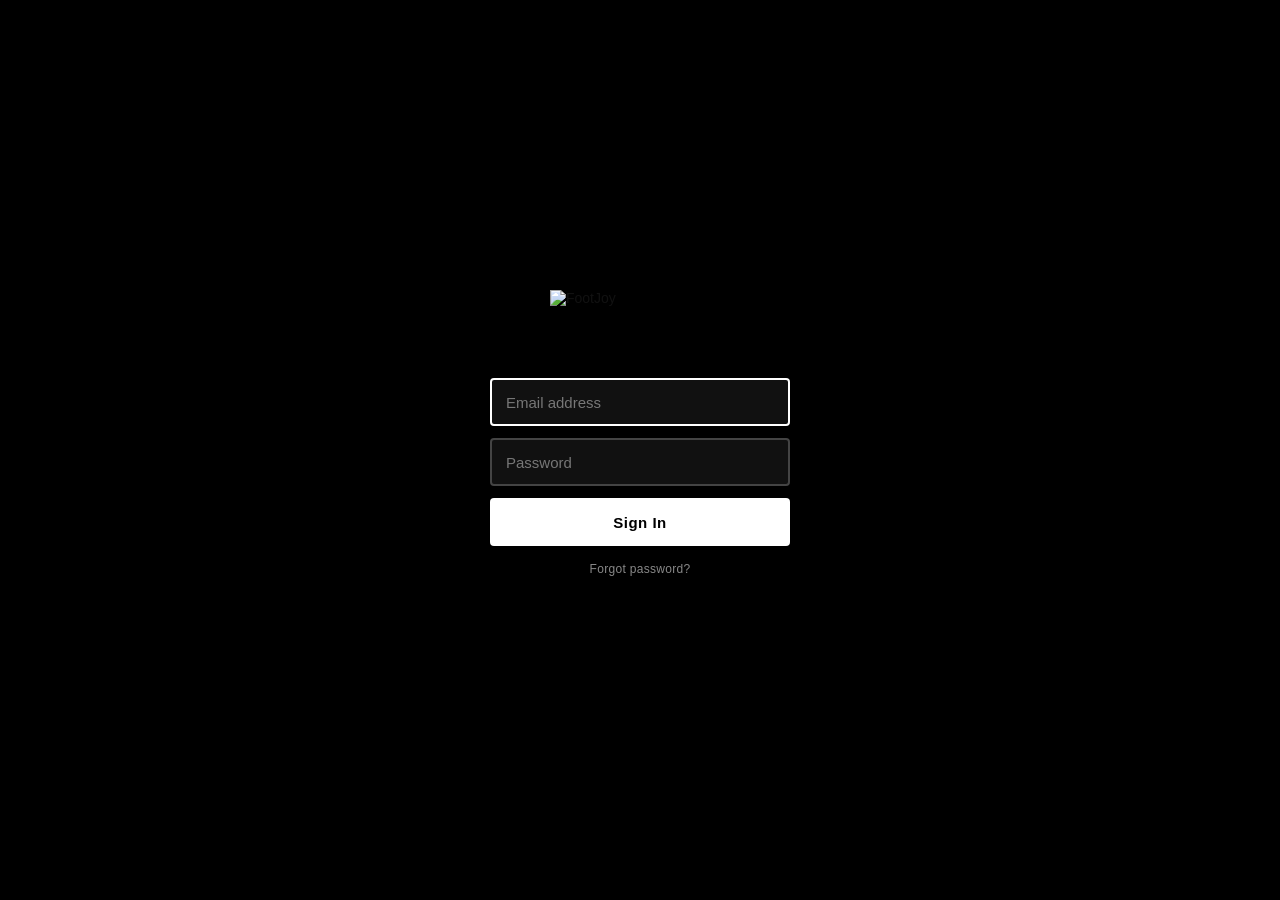
==== commit 812f2976: "may13-8" ====
--- a/cloudflare-deploy/index.html
+++ b/cloudflare-deploy/index.html
@@ -13,8 +13,10 @@
   object-src  'none';
   base-uri    'self';
   form-action 'self';
+  frame-ancestors 'none';
 ">
-<meta http-equiv="X-Frame-Options" content="DENY">
+<!-- CSP02 — X-Frame-Options is browser-ignored when set via <meta http-equiv>.
+     frame-ancestors 'none' in the CSP above does the same job (and is honoured in meta). -->
 <meta http-equiv="X-Content-Type-Options" content="nosniff">
 <meta name="referrer" content="strict-origin-when-cross-origin">
 <title>FootJoy Curate</title>
@@ -1936,9 +1938,10 @@
     font-family: 'Barlow Condensed', sans-serif;
     font-weight: 600; letter-spacing: 0.1em; text-transform: uppercase;
     font-size: 11px; color: #6b7280;
-  }
-  .dash-stat-value { font-size: 32px; font-weight: 700; color: #0a1834; margin-top: 4px; line-height: 1; }
-  .dash-stat-sub { font-size: 12px; color: #6b7280; margin-top: 8px; }
+    line-height: 1;
+  }
+  .dash-stat-value { font-size: 32px; font-weight: 700; color: #0a1834; margin-top: 6px; line-height: 1; }
+  .dash-stat-sub { font-size: 12px; color: #6b7280; margin-top: 8px; line-height: 1.2; }
   .dash-stat-icon {
     position: absolute; top: 18px; right: 18px;
     width: 32px; height: 32px; border-radius: 8px;
@@ -1953,6 +1956,17 @@
   .dash-stat-milestone .dash-stat-value { color: #fff; font-family: 'Playfair Display', serif; font-size: 20px; line-height: 1.2; margin-top: 6px; }
   .dash-stat-milestone .dash-stat-sub { color: rgba(255,255,255,0.7); }
   .dash-stat-milestone .dash-stat-icon { background: rgba(200,168,75,0.2); color: #c8a84b; }
+  .dash-stat-label-date {
+    margin-left: 8px;
+    padding: 2px 8px 0 8px;
+    border-radius: 999px;
+    background: rgba(200,168,75,0.18);
+    color: #c8a84b;
+    font-size: 10px;
+    letter-spacing: 0.08em;
+    line-height: 1;
+  }
+  .dash-stat-label-date:empty { display: none; }
 
   /* ── Main grid ──────────────────────────────────────────────────── */
   .dash-grid {
@@ -1977,29 +1991,35 @@
   .dash-scard-img { background-size: cover; background-position: center; min-height: 180px; }
   .dash-scard-body { padding: 22px 24px 22px 0; display: flex; flex-direction: column; }
   .dash-scard-tag {
-    display: inline-block; padding: 3px 10px; border-radius: 999px;
+    display: inline-flex; align-items: center; height: 22px; padding: 0 10px;
+    border-radius: 999px;
+    font-family: 'Barlow Condensed', sans-serif;
     font-size: 11px; font-weight: 700; letter-spacing: 0.06em; text-transform: uppercase;
     background: #dcfce7; color: #16a34a;
     align-self: flex-start;
+    line-height: 1;
   }
   .dash-scard-tag-closed { background: #fee2e2; color: #b91c1c; }
   .dash-scard-title { font-family: 'Playfair Display', serif; font-size: 24px; color: #0a1834; margin-top: 8px; line-height: 1.15; }
   .dash-scard-actions { display: flex; gap: 10px; margin-top: auto; padding-top: 16px; flex-wrap: wrap; }
   .dash-scard-btn {
-    display: inline-flex; align-items: center; gap: 8px;
-    padding: 10px 16px; border-radius: 6px;
+    display: inline-flex; align-items: center; justify-content: center; gap: 8px;
+    height: 40px; padding: 0 16px; border-radius: 6px;
     font-family: 'Barlow Condensed', sans-serif; font-weight: 700;
     letter-spacing: 0.06em; text-transform: uppercase; font-size: 12px;
+    line-height: 1;
     cursor: pointer; border: 1px solid transparent;
     transition: background 0.15s, color 0.15s, border-color 0.15s;
   }
+  .dash-scard-btn svg { display: block; }
   .dash-scard-btn-primary { background: #0a1834; color: #fff; }
   .dash-scard-btn-primary:hover { background: #c8a84b; color: #0a1834; }
   .dash-scard-btn-secondary { background: #fff; color: #0a1834; border-color: #e5e7eb; }
   .dash-scard-btn-secondary:hover { border-color: #0a1834; }
   .dash-scard-btn .count {
+    display: inline-flex; align-items: center; justify-content: center;
     background: #faf5e8; color: #0a1834;
-    padding: 2px 8px; border-radius: 999px; font-size: 11px;
+    height: 18px; padding: 0 8px; border-radius: 999px; font-size: 11px; line-height: 1;
   }
   .dash-scard-btn-secondary svg { transition: transform 0.2s ease; }
   .dash-scard.open .dash-scard-btn-secondary svg { transform: rotate(180deg); }
@@ -2037,13 +2057,29 @@
     color: #0a1834; letter-spacing: 0.04em; text-transform: uppercase; font-size: 12px;
     padding: 4px 10px; background: #faf5e8; border-radius: 4px;
   }
+  .dash-draft-open {
+    padding: 6px 14px; border-radius: 4px;
+    background: #0a1834; color: #fff;
+    border: 1px solid #0a1834;
+    font-family: 'Barlow Condensed', sans-serif;
+    font-weight: 700; letter-spacing: 0.08em; text-transform: uppercase;
+    font-size: 11px; cursor: pointer;
+    transition: background 0.15s, border-color 0.15s;
+  }
+  .dash-draft-open:hover { background: #15234a; border-color: #15234a; }
   .dash-draft-del {
-    width: 26px; height: 26px; border-radius: 4px;
-    background: transparent; border: 0; color: #c0272d; cursor: pointer;
-    display: flex; align-items: center; justify-content: center;
-    font-size: 18px; line-height: 1;
-  }
-  .dash-draft-del:hover { background: #fef2f2; }
+    padding: 6px 14px; border-radius: 4px;
+    background: #fff; color: #c0272d;
+    border: 1px solid #f3c2c4;
+    font-family: 'Barlow Condensed', sans-serif;
+    font-weight: 700; letter-spacing: 0.08em; text-transform: uppercase;
+    font-size: 11px; cursor: pointer;
+    line-height: 1;
+    transition: background 0.15s, border-color 0.15s, color 0.15s;
+  }
+  .dash-draft-del:hover {
+    background: #c0272d; color: #fff; border-color: #c0272d;
+  }
   .dash-drafts-empty { padding: 12px 8px; color: #6b7280; font-style: italic; font-size: 13px; }
 
   /* ── Side panels ────────────────────────────────────────────────── */
@@ -2268,13 +2304,42 @@
   .exit-actions button,
   .draft-delete-actions button,
   .qty-popup-actions button,
-  .btn-fs {
+  .btn-fs,
+  .dash-scard-btn,
+  .dash-scard-btn .count,
+  .dash-scard-tag,
+  .dash-toggle button {
     display: inline-flex !important;
     align-items: center !important;
     justify-content: center !important;
     line-height: 1 !important;
   }
   .btn { gap: 7px !important; }
+  .dash-scard-btn { gap: 8px !important; }
+
+  .dash-stat-label { line-height: 1 !important; }
+  .dash-stat-value { line-height: 1 !important; }
+  .dash-stat-sub { line-height: 1.2 !important; }
+  .dash-stat-milestone .dash-stat-value { line-height: 1.2 !important; }
+
+  /* Stat-card icon: SVG was sitting on its baseline. Force it to a
+     centred block so the glyph sits dead-centre in the rounded square. */
+  .dash-stat-icon {
+    display: inline-flex !important;
+    align-items: center !important;
+    justify-content: center !important;
+    line-height: 1 !important;
+  }
+  .dash-stat-icon svg { display: block; }
+
+  /* Side-panel headers (Top 10 Products / Next 5 Appointments). */
+  .dash-panel-head { align-items: center !important; }
+  .dash-panel-title,
+  .dash-panel-link {
+    display: inline-flex !important;
+    align-items: center !important;
+    line-height: 1 !important;
+  }
 
   .tab-btn {
     display: inline-flex !important;
@@ -2454,6 +2519,14 @@
 
   .header-title h1 { padding-top: 2px !important; }
   .fj-logo-text { padding-top: 2px !important; }
+
+  /* Dashboard surface (home screen) — same cap-height correction. */
+  .dash-scard-btn { padding: 2px 16px 0 16px !important; }
+  .dash-scard-btn .count { padding: 1px 8px 0 8px !important; }
+  .dash-scard-tag { padding: 2px 10px 0 10px !important; }
+  .dash-stat-label { padding-top: 2px !important; }
+  .dash-toggle button { padding: 8px 14px 4px 14px !important; }
+  .dash-panel-link { padding-top: 2px !important; }
 
   /* ── FORM CONTROLS ── */
 
@@ -2576,14 +2649,6 @@
     <!-- Top stats strip -->
     <div class="dash-stats">
       <div class="dash-stat">
-        <div class="dash-stat-label">Appointments this week</div>
-        <div class="dash-stat-value" id="stat-appts">-</div>
-        <div class="dash-stat-sub" id="stat-appts-sub">Across the team</div>
-        <div class="dash-stat-icon">
-          <svg width="16" height="16" viewBox="0 0 24 24" fill="none" stroke="currentColor" stroke-width="2"><rect x="3" y="4" width="18" height="18" rx="2"/><line x1="16" y1="2" x2="16" y2="6"/><line x1="8" y1="2" x2="8" y2="6"/><line x1="3" y1="10" x2="21" y2="10"/></svg>
-        </div>
-      </div>
-      <div class="dash-stat">
         <div class="dash-stat-label">Footwear orders submitted</div>
         <div class="dash-stat-value" id="stat-fw-orders">-</div>
         <div class="dash-stat-sub" id="stat-fw-orders-sub">Open footwear season</div>
@@ -2599,8 +2664,16 @@
           <svg width="16" height="16" viewBox="0 0 24 24" fill="none" stroke="currentColor" stroke-width="2"><path d="M21 8h-5l-2-3h-4l-2 3H3l4 13h10z"/></svg>
         </div>
       </div>
+      <div class="dash-stat">
+        <div class="dash-stat-label">Appointments this week</div>
+        <div class="dash-stat-value" id="stat-appts">-</div>
+        <div class="dash-stat-sub" id="stat-appts-sub">Across the team</div>
+        <div class="dash-stat-icon">
+          <svg width="16" height="16" viewBox="0 0 24 24" fill="none" stroke="currentColor" stroke-width="2"><rect x="3" y="4" width="18" height="18" rx="2"/><line x1="16" y1="2" x2="16" y2="6"/><line x1="8" y1="2" x2="8" y2="6"/><line x1="3" y1="10" x2="21" y2="10"/></svg>
+        </div>
+      </div>
       <div class="dash-stat dash-stat-milestone">
-        <div class="dash-stat-label">Next milestone</div>
+        <div class="dash-stat-label">Next milestone<span class="dash-stat-label-date" id="stat-milestone-date"></span></div>
         <div class="dash-stat-value" id="stat-milestone">Coming soon</div>
         <div class="dash-stat-sub" id="stat-milestone-sub">Set a milestone in the admin to highlight an upcoming deadline.</div>
         <div class="dash-stat-icon">
@@ -2614,6 +2687,17 @@
       <div class="dash-seasons" id="season-cards-container"></div>
 
       <div class="dash-side">
+        <!-- Next 5 appointments -->
+        <div class="dash-panel">
+          <div class="dash-panel-head">
+            <span class="dash-panel-title">Next 5 Appointments</span>
+            <a class="dash-panel-link" href="appointment-diary.html">Open diary &rarr;</a>
+          </div>
+          <div class="dash-panel-body" id="appts-list">
+            <div class="dash-empty">Loading...</div>
+          </div>
+        </div>
+
         <!-- Top products -->
         <div class="dash-panel">
           <div class="dash-panel-head">
@@ -2630,17 +2714,6 @@
             </div>
           </div>
         </div>
-
-        <!-- Next 5 appointments -->
-        <div class="dash-panel">
-          <div class="dash-panel-head">
-            <span class="dash-panel-title">Next 5 Appointments</span>
-            <a class="dash-panel-link" href="appointment-diary.html">Open booking diary &rarr;</a>
-          </div>
-          <div class="dash-panel-body" id="appts-list">
-            <div class="dash-empty">Loading...</div>
-          </div>
-        </div>
       </div>
     </div>
   </div>
